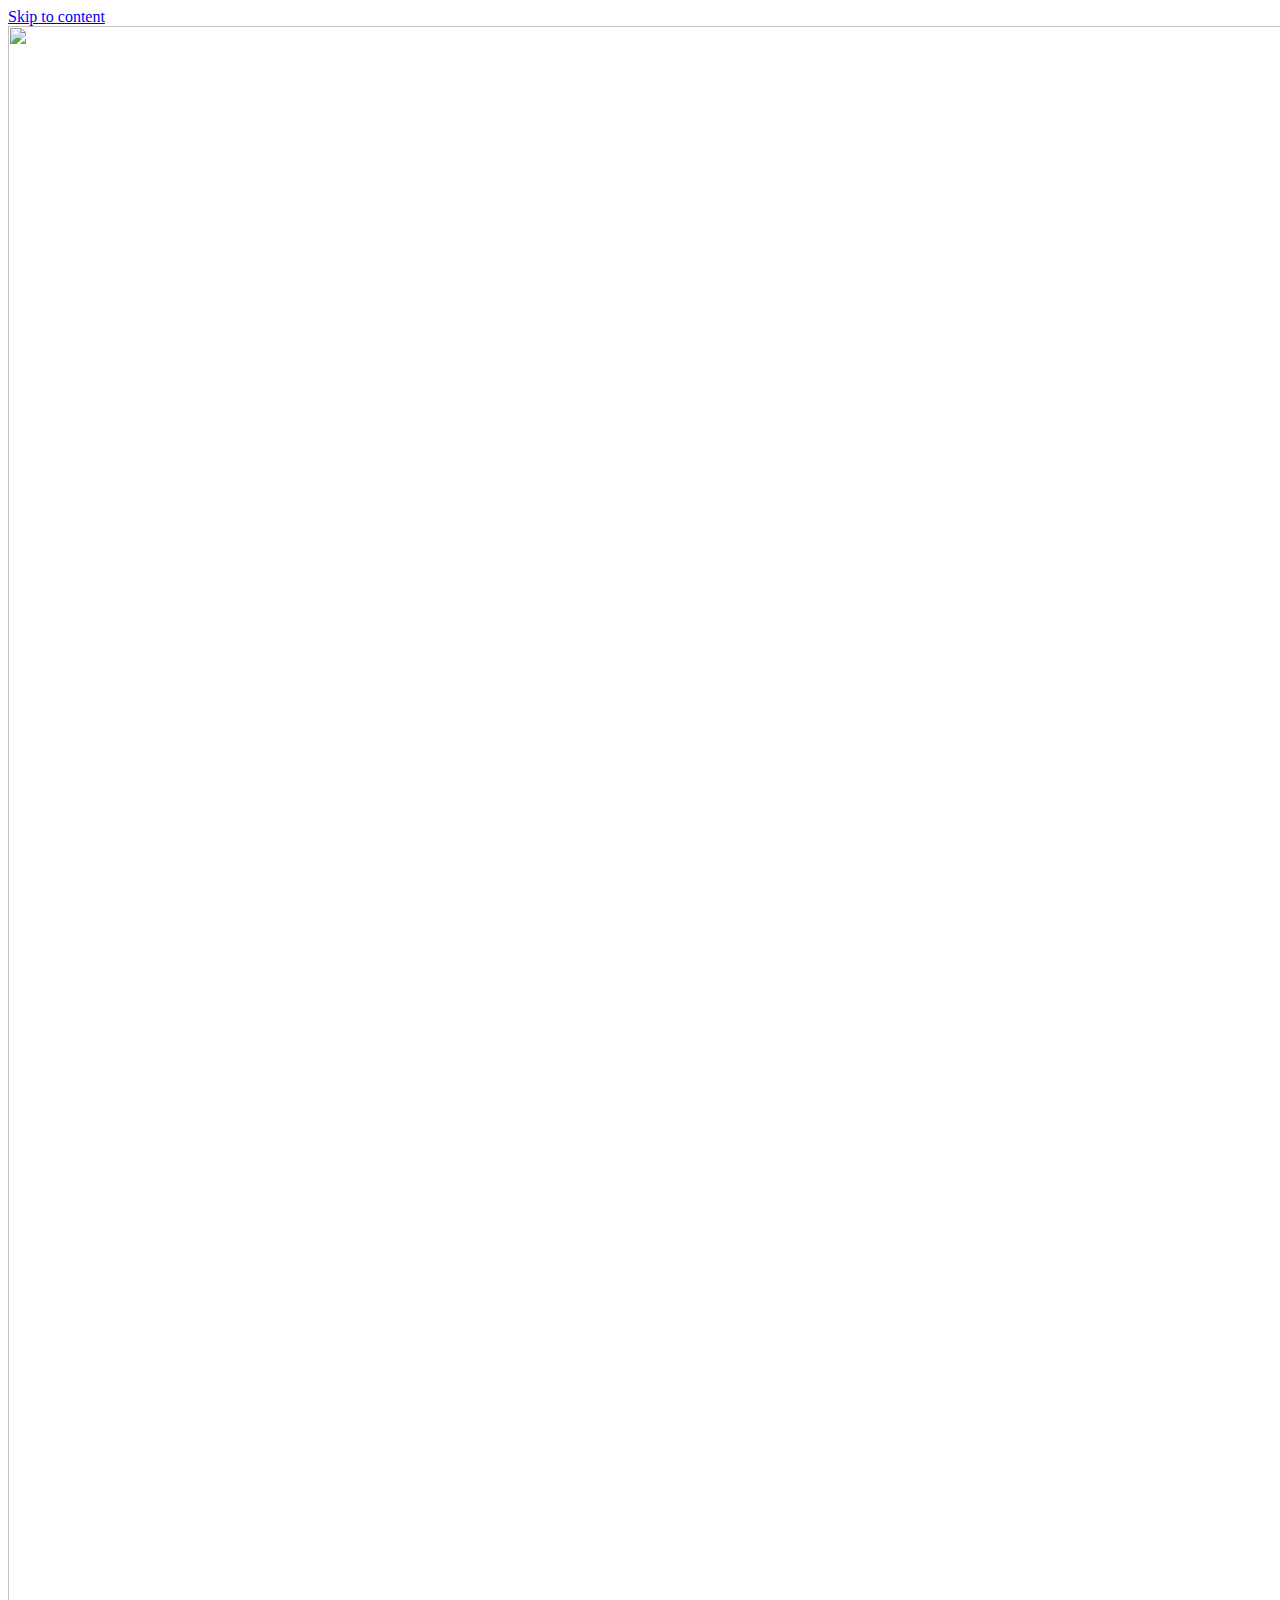
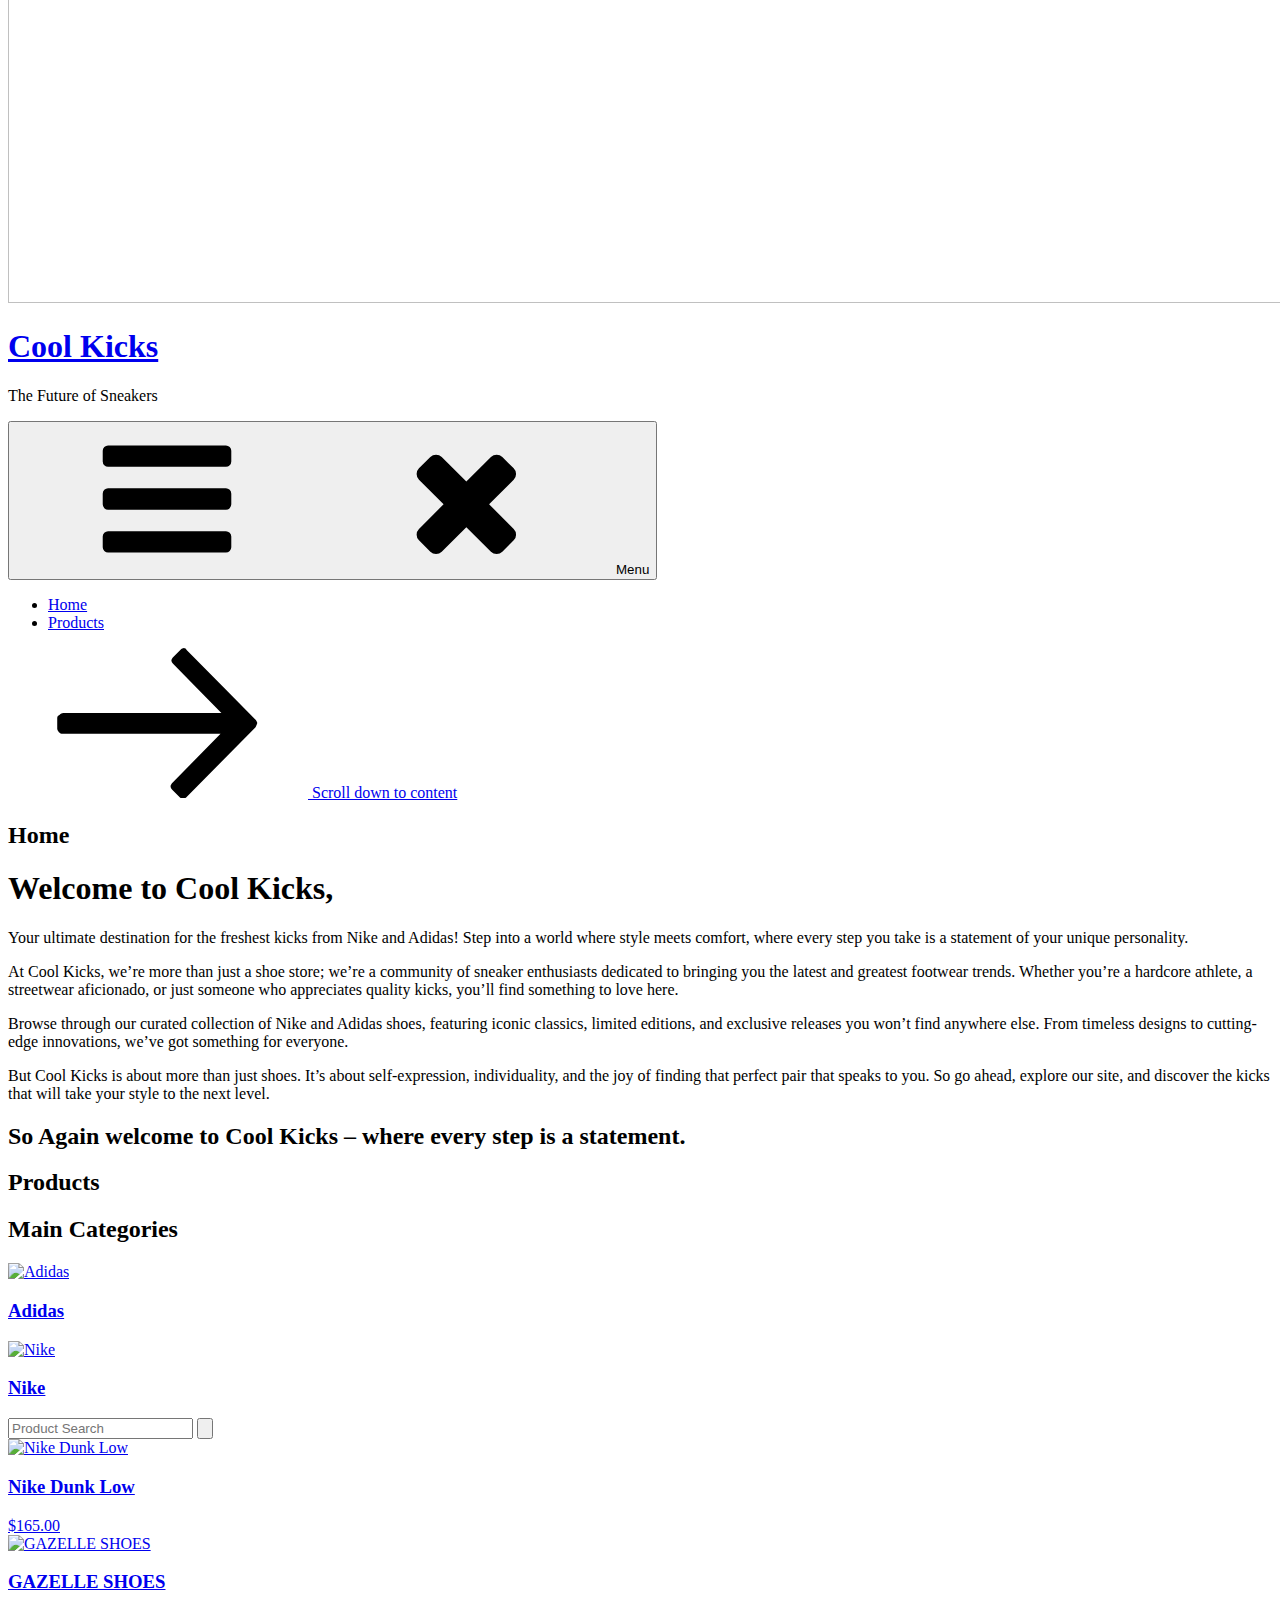
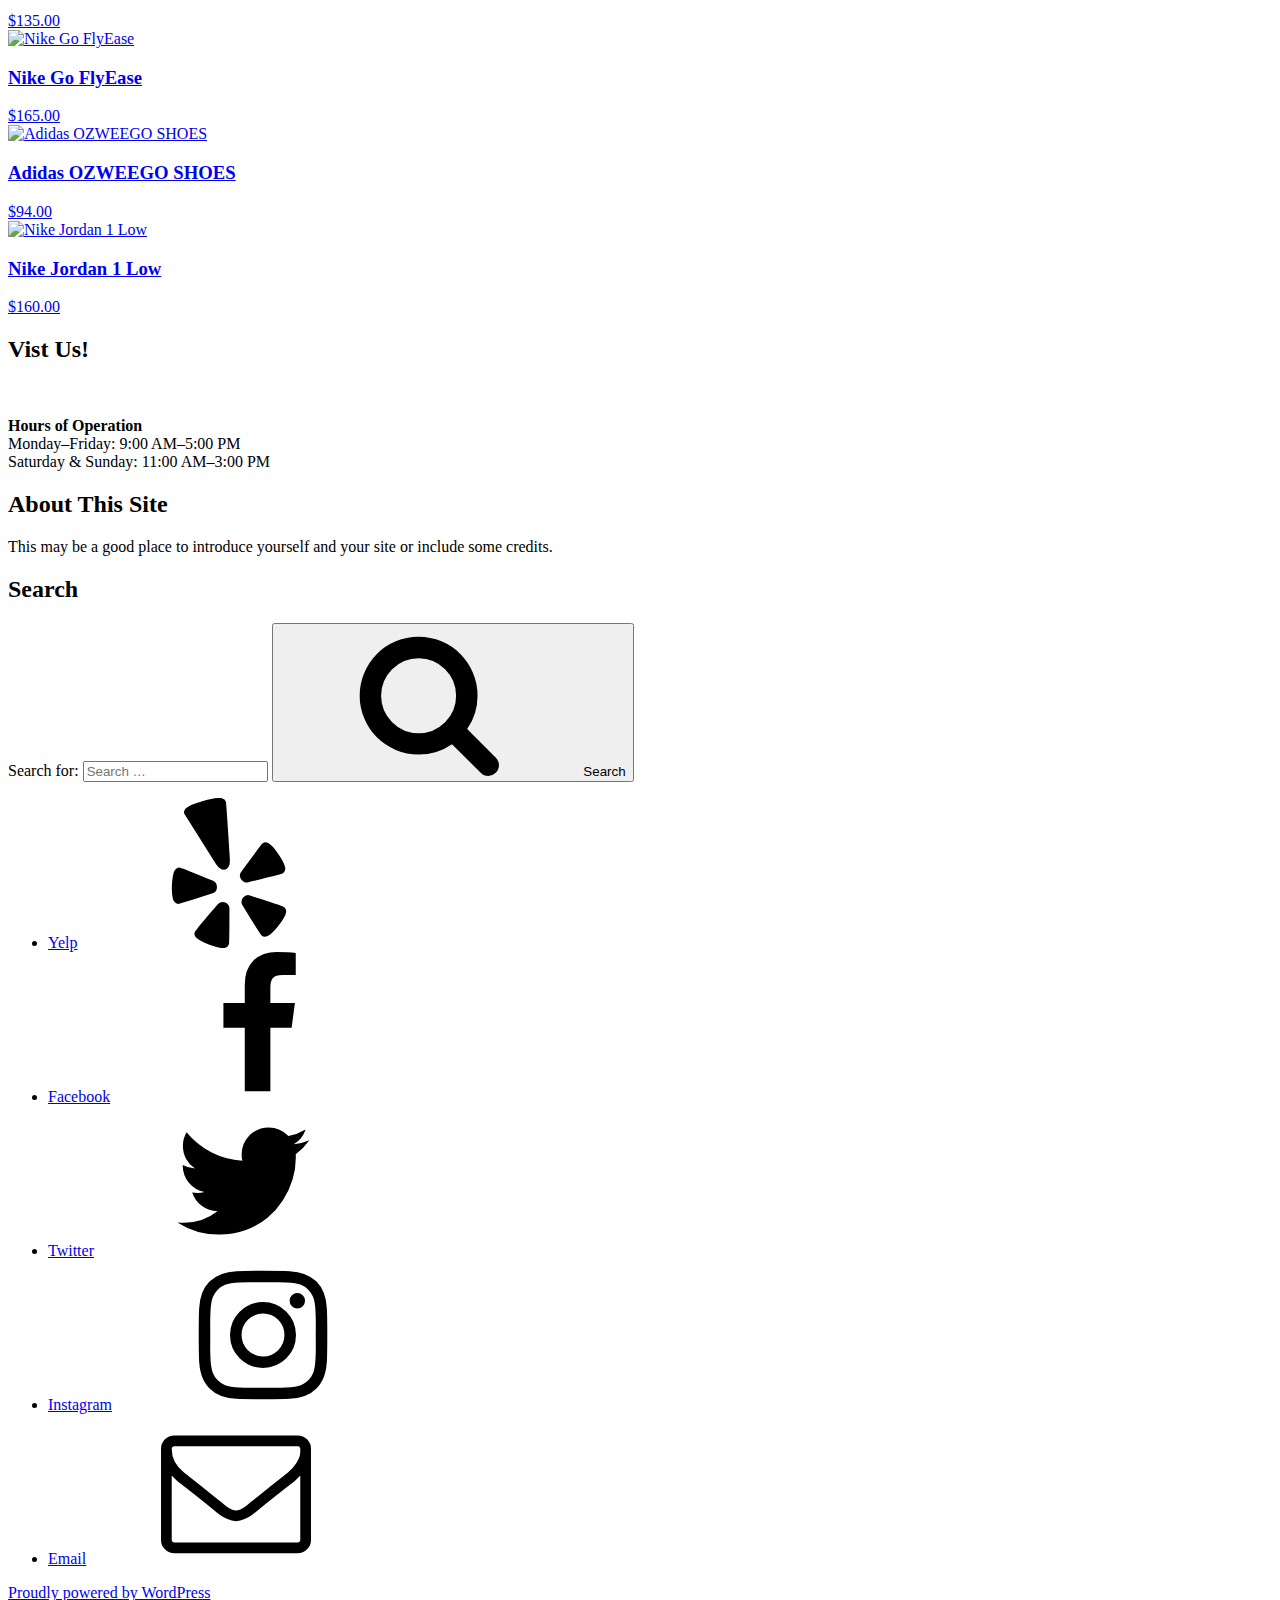
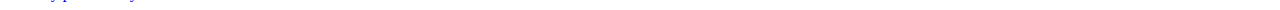
==== hello-world/index.html @ 423b1aa7 "deploy: 3cba9d7d6aa5fcbb2b893674ec457f927a37701b" ====
<!DOCTYPE html><html lang="en-US" class="no-js no-svg"><head>
<meta charset="UTF-8">
<meta name="viewport" content="width=device-width, initial-scale=1">
<link rel="profile" href="https://gmpg.org/xfn/11">

<script>(function(html){html.className = html.className.replace(/\bno-js\b/,'js')})(document.documentElement);</script>
<title>Cool Kicks  – The Future of Sneakers</title>
<meta name="robots" content="max-image-preview:large">
<link rel="dns-prefetch" href="//localhost">
<link rel="alternate" type="application/rss+xml" title="Cool Kicks  » Feed" href="/Lab6/?feed=rss2">
<link rel="alternate" type="application/rss+xml" title="Cool Kicks  » Comments Feed" href="/Lab6/?feed=comments-rss2">
<!-- Global site tag (gtag.js) - Google Analytics -->
<script async="" src="https://www.googletagmanager.com/gtag/js?id=G-DDD05GSXYK"></script>
<script>
var tinyGtagJsOptions = {"ga4":"G-DDD05GSXYK"};
window.dataLayer || (dataLayer = []);
function gtag(){dataLayer.push(arguments);}
gtag('js', new Date());
gtag('config', "G-DDD05GSXYK");
</script>
<script>
window._wpemojiSettings = {"baseUrl":"https:\/\/s.w.org\/images\/core\/emoji\/14.0.0\/72x72\/","ext":".png","svgUrl":"https:\/\/s.w.org\/images\/core\/emoji\/14.0.0\/svg\/","svgExt":".svg","source":{"concatemoji":"/Lab6/wp-includes\/js\/wp-emoji-release.min.js?ver=6.4.3"}};
/*! This file is auto-generated */
!function(i,n){var o,s,e;function c(e){try{var t={supportTests:e,timestamp:(new Date).valueOf()};sessionStorage.setItem(o,JSON.stringify(t))}catch(e){}}function p(e,t,n){e.clearRect(0,0,e.canvas.width,e.canvas.height),e.fillText(t,0,0);var t=new Uint32Array(e.getImageData(0,0,e.canvas.width,e.canvas.height).data),r=(e.clearRect(0,0,e.canvas.width,e.canvas.height),e.fillText(n,0,0),new Uint32Array(e.getImageData(0,0,e.canvas.width,e.canvas.height).data));return t.every(function(e,t){return e===r[t]})}function u(e,t,n){switch(t){case"flag":return n(e,"\ud83c\udff3\ufe0f\u200d\u26a7\ufe0f","\ud83c\udff3\ufe0f\u200b\u26a7\ufe0f")?!1:!n(e,"\ud83c\uddfa\ud83c\uddf3","\ud83c\uddfa\u200b\ud83c\uddf3")&&!n(e,"\ud83c\udff4\udb40\udc67\udb40\udc62\udb40\udc65\udb40\udc6e\udb40\udc67\udb40\udc7f","\ud83c\udff4\u200b\udb40\udc67\u200b\udb40\udc62\u200b\udb40\udc65\u200b\udb40\udc6e\u200b\udb40\udc67\u200b\udb40\udc7f");case"emoji":return!n(e,"\ud83e\udef1\ud83c\udffb\u200d\ud83e\udef2\ud83c\udfff","\ud83e\udef1\ud83c\udffb\u200b\ud83e\udef2\ud83c\udfff")}return!1}function f(e,t,n){var r="undefined"!=typeof WorkerGlobalScope&&self instanceof WorkerGlobalScope?new OffscreenCanvas(300,150):i.createElement("canvas"),a=r.getContext("2d",{willReadFrequently:!0}),o=(a.textBaseline="top",a.font="600 32px Arial",{});return e.forEach(function(e){o[e]=t(a,e,n)}),o}function t(e){var t=i.createElement("script");t.src=e,t.defer=!0,i.head.appendChild(t)}"undefined"!=typeof Promise&&(o="wpEmojiSettingsSupports",s=["flag","emoji"],n.supports={everything:!0,everythingExceptFlag:!0},e=new Promise(function(e){i.addEventListener("DOMContentLoaded",e,{once:!0})}),new Promise(function(t){var n=function(){try{var e=JSON.parse(sessionStorage.getItem(o));if("object"==typeof e&&"number"==typeof e.timestamp&&(new Date).valueOf()<e.timestamp+604800&&"object"==typeof e.supportTests)return e.supportTests}catch(e){}return null}();if(!n){if("undefined"!=typeof Worker&&"undefined"!=typeof OffscreenCanvas&&"undefined"!=typeof URL&&URL.createObjectURL&&"undefined"!=typeof Blob)try{var e="postMessage("+f.toString()+"("+[JSON.stringify(s),u.toString(),p.toString()].join(",")+"));",r=new Blob([e],{type:"text/javascript"}),a=new Worker(URL.createObjectURL(r),{name:"wpTestEmojiSupports"});return void(a.onmessage=function(e){c(n=e.data),a.terminate(),t(n)})}catch(e){}c(n=f(s,u,p))}t(n)}).then(function(e){for(var t in e)n.supports[t]=e[t],n.supports.everything=n.supports.everything&&n.supports[t],"flag"!==t&&(n.supports.everythingExceptFlag=n.supports.everythingExceptFlag&&n.supports[t]);n.supports.everythingExceptFlag=n.supports.everythingExceptFlag&&!n.supports.flag,n.DOMReady=!1,n.readyCallback=function(){n.DOMReady=!0}}).then(function(){return e}).then(function(){var e;n.supports.everything||(n.readyCallback(),(e=n.source||{}).concatemoji?t(e.concatemoji):e.wpemoji&&e.twemoji&&(t(e.twemoji),t(e.wpemoji)))}))}((window,document),window._wpemojiSettings);
</script>
<style id="wp-emoji-styles-inline-css">

	img.wp-smiley, img.emoji {
		display: inline !important;
		border: none !important;
		box-shadow: none !important;
		height: 1em !important;
		width: 1em !important;
		margin: 0 0.07em !important;
		vertical-align: -0.1em !important;
		background: none !important;
		padding: 0 !important;
	}
</style>
<link rel="stylesheet" id="wp-block-library-css" href="/Lab6/wp-includes/css/dist/block-library/style.min.css?ver=6.4.3" media="all">
<style id="wp-block-library-theme-inline-css">
.wp-block-audio figcaption{color:#555;font-size:13px;text-align:center}.is-dark-theme .wp-block-audio figcaption{color:hsla(0,0%,100%,.65)}.wp-block-audio{margin:0 0 1em}.wp-block-code{border:1px solid #ccc;border-radius:4px;font-family:Menlo,Consolas,monaco,monospace;padding:.8em 1em}.wp-block-embed figcaption{color:#555;font-size:13px;text-align:center}.is-dark-theme .wp-block-embed figcaption{color:hsla(0,0%,100%,.65)}.wp-block-embed{margin:0 0 1em}.blocks-gallery-caption{color:#555;font-size:13px;text-align:center}.is-dark-theme .blocks-gallery-caption{color:hsla(0,0%,100%,.65)}.wp-block-image figcaption{color:#555;font-size:13px;text-align:center}.is-dark-theme .wp-block-image figcaption{color:hsla(0,0%,100%,.65)}.wp-block-image{margin:0 0 1em}.wp-block-pullquote{border-bottom:4px solid;border-top:4px solid;color:currentColor;margin-bottom:1.75em}.wp-block-pullquote cite,.wp-block-pullquote footer,.wp-block-pullquote__citation{color:currentColor;font-size:.8125em;font-style:normal;text-transform:uppercase}.wp-block-quote{border-left:.25em solid;margin:0 0 1.75em;padding-left:1em}.wp-block-quote cite,.wp-block-quote footer{color:currentColor;font-size:.8125em;font-style:normal;position:relative}.wp-block-quote.has-text-align-right{border-left:none;border-right:.25em solid;padding-left:0;padding-right:1em}.wp-block-quote.has-text-align-center{border:none;padding-left:0}.wp-block-quote.is-large,.wp-block-quote.is-style-large,.wp-block-quote.is-style-plain{border:none}.wp-block-search .wp-block-search__label{font-weight:700}.wp-block-search__button{border:1px solid #ccc;padding:.375em .625em}:where(.wp-block-group.has-background){padding:1.25em 2.375em}.wp-block-separator.has-css-opacity{opacity:.4}.wp-block-separator{border:none;border-bottom:2px solid;margin-left:auto;margin-right:auto}.wp-block-separator.has-alpha-channel-opacity{opacity:1}.wp-block-separator:not(.is-style-wide):not(.is-style-dots){width:100px}.wp-block-separator.has-background:not(.is-style-dots){border-bottom:none;height:1px}.wp-block-separator.has-background:not(.is-style-wide):not(.is-style-dots){height:2px}.wp-block-table{margin:0 0 1em}.wp-block-table td,.wp-block-table th{word-break:normal}.wp-block-table figcaption{color:#555;font-size:13px;text-align:center}.is-dark-theme .wp-block-table figcaption{color:hsla(0,0%,100%,.65)}.wp-block-video figcaption{color:#555;font-size:13px;text-align:center}.is-dark-theme .wp-block-video figcaption{color:hsla(0,0%,100%,.65)}.wp-block-video{margin:0 0 1em}.wp-block-template-part.has-background{margin-bottom:0;margin-top:0;padding:1.25em 2.375em}
</style>
<style id="ic-price-field-ic-price-table-style-inline-css">
/**
 * Note that these styles are loaded *before* editor styles, so that
 * editor-specific styles using the same selectors will take precedence.
 */
.ic-font-size-custom .price-value, .ic-font-size-custom .price-value.small-price {
    font-size: inherit;
}
</style>
<style id="ic-epc-image-gallery-style-inline-css">
/*!
 * 
 * https://impleCode.com
 *
 * Copyright 2021 impleCode
 * Free to use under the GPLv3 license.
 * https://www.gnu.org/licenses/gpl-3.0.html
 *
 * Contributing author: Norbert Dreszer
 *
 * NOTE: DO NOT EDIT THIS FILE. FOR YOUR OWN CSS GO TO WordPress > Appearance > Additional CSS and copy the CSS that you want to modify there.
 */

.wp-block-ic-epc-image-gallery {
    display: table;
}

.wp-block-ic-epc-image-gallery.alignfull, .wp-block-ic-epc-image-gallery.alignwide {
    display: block;
}
</style>
<link rel="stylesheet" id="dashicons-css" href="/Lab6/wp-includes/css/dashicons.min.css?ver=6.4.3" media="all">
<link rel="stylesheet" id="al_product_styles-css" href="/Lab6/wp-content/plugins/ecommerce-product-catalog/css/al_product.min.css?timestamp=1710948557&amp;ver=6.4.3" media="all">
<link rel="stylesheet" id="ic_blocks-css" href="/Lab6/wp-content/plugins/ecommerce-product-catalog/includes/blocks/ic-blocks.min.css?timestamp=1710948557&amp;ver=6.4.3" media="all">
<style id="classic-theme-styles-inline-css">
/*! This file is auto-generated */
.wp-block-button__link{color:#fff;background-color:#32373c;border-radius:9999px;box-shadow:none;text-decoration:none;padding:calc(.667em + 2px) calc(1.333em + 2px);font-size:1.125em}.wp-block-file__button{background:#32373c;color:#fff;text-decoration:none}
</style>
<style id="global-styles-inline-css">
body{--wp--preset--color--black: #000000;--wp--preset--color--cyan-bluish-gray: #abb8c3;--wp--preset--color--white: #ffffff;--wp--preset--color--pale-pink: #f78da7;--wp--preset--color--vivid-red: #cf2e2e;--wp--preset--color--luminous-vivid-orange: #ff6900;--wp--preset--color--luminous-vivid-amber: #fcb900;--wp--preset--color--light-green-cyan: #7bdcb5;--wp--preset--color--vivid-green-cyan: #00d084;--wp--preset--color--pale-cyan-blue: #8ed1fc;--wp--preset--color--vivid-cyan-blue: #0693e3;--wp--preset--color--vivid-purple: #9b51e0;--wp--preset--gradient--vivid-cyan-blue-to-vivid-purple: linear-gradient(135deg,rgba(6,147,227,1) 0%,rgb(155,81,224) 100%);--wp--preset--gradient--light-green-cyan-to-vivid-green-cyan: linear-gradient(135deg,rgb(122,220,180) 0%,rgb(0,208,130) 100%);--wp--preset--gradient--luminous-vivid-amber-to-luminous-vivid-orange: linear-gradient(135deg,rgba(252,185,0,1) 0%,rgba(255,105,0,1) 100%);--wp--preset--gradient--luminous-vivid-orange-to-vivid-red: linear-gradient(135deg,rgba(255,105,0,1) 0%,rgb(207,46,46) 100%);--wp--preset--gradient--very-light-gray-to-cyan-bluish-gray: linear-gradient(135deg,rgb(238,238,238) 0%,rgb(169,184,195) 100%);--wp--preset--gradient--cool-to-warm-spectrum: linear-gradient(135deg,rgb(74,234,220) 0%,rgb(151,120,209) 20%,rgb(207,42,186) 40%,rgb(238,44,130) 60%,rgb(251,105,98) 80%,rgb(254,248,76) 100%);--wp--preset--gradient--blush-light-purple: linear-gradient(135deg,rgb(255,206,236) 0%,rgb(152,150,240) 100%);--wp--preset--gradient--blush-bordeaux: linear-gradient(135deg,rgb(254,205,165) 0%,rgb(254,45,45) 50%,rgb(107,0,62) 100%);--wp--preset--gradient--luminous-dusk: linear-gradient(135deg,rgb(255,203,112) 0%,rgb(199,81,192) 50%,rgb(65,88,208) 100%);--wp--preset--gradient--pale-ocean: linear-gradient(135deg,rgb(255,245,203) 0%,rgb(182,227,212) 50%,rgb(51,167,181) 100%);--wp--preset--gradient--electric-grass: linear-gradient(135deg,rgb(202,248,128) 0%,rgb(113,206,126) 100%);--wp--preset--gradient--midnight: linear-gradient(135deg,rgb(2,3,129) 0%,rgb(40,116,252) 100%);--wp--preset--font-size--small: 13px;--wp--preset--font-size--medium: 20px;--wp--preset--font-size--large: 36px;--wp--preset--font-size--x-large: 42px;--wp--preset--spacing--20: 0.44rem;--wp--preset--spacing--30: 0.67rem;--wp--preset--spacing--40: 1rem;--wp--preset--spacing--50: 1.5rem;--wp--preset--spacing--60: 2.25rem;--wp--preset--spacing--70: 3.38rem;--wp--preset--spacing--80: 5.06rem;--wp--preset--shadow--natural: 6px 6px 9px rgba(0, 0, 0, 0.2);--wp--preset--shadow--deep: 12px 12px 50px rgba(0, 0, 0, 0.4);--wp--preset--shadow--sharp: 6px 6px 0px rgba(0, 0, 0, 0.2);--wp--preset--shadow--outlined: 6px 6px 0px -3px rgba(255, 255, 255, 1), 6px 6px rgba(0, 0, 0, 1);--wp--preset--shadow--crisp: 6px 6px 0px rgba(0, 0, 0, 1);}:where(.is-layout-flex){gap: 0.5em;}:where(.is-layout-grid){gap: 0.5em;}body .is-layout-flow > .alignleft{float: left;margin-inline-start: 0;margin-inline-end: 2em;}body .is-layout-flow > .alignright{float: right;margin-inline-start: 2em;margin-inline-end: 0;}body .is-layout-flow > .aligncenter{margin-left: auto !important;margin-right: auto !important;}body .is-layout-constrained > .alignleft{float: left;margin-inline-start: 0;margin-inline-end: 2em;}body .is-layout-constrained > .alignright{float: right;margin-inline-start: 2em;margin-inline-end: 0;}body .is-layout-constrained > .aligncenter{margin-left: auto !important;margin-right: auto !important;}body .is-layout-constrained > :where(:not(.alignleft):not(.alignright):not(.alignfull)){max-width: var(--wp--style--global--content-size);margin-left: auto !important;margin-right: auto !important;}body .is-layout-constrained > .alignwide{max-width: var(--wp--style--global--wide-size);}body .is-layout-flex{display: flex;}body .is-layout-flex{flex-wrap: wrap;align-items: center;}body .is-layout-flex > *{margin: 0;}body .is-layout-grid{display: grid;}body .is-layout-grid > *{margin: 0;}:where(.wp-block-columns.is-layout-flex){gap: 2em;}:where(.wp-block-columns.is-layout-grid){gap: 2em;}:where(.wp-block-post-template.is-layout-flex){gap: 1.25em;}:where(.wp-block-post-template.is-layout-grid){gap: 1.25em;}.has-black-color{color: var(--wp--preset--color--black) !important;}.has-cyan-bluish-gray-color{color: var(--wp--preset--color--cyan-bluish-gray) !important;}.has-white-color{color: var(--wp--preset--color--white) !important;}.has-pale-pink-color{color: var(--wp--preset--color--pale-pink) !important;}.has-vivid-red-color{color: var(--wp--preset--color--vivid-red) !important;}.has-luminous-vivid-orange-color{color: var(--wp--preset--color--luminous-vivid-orange) !important;}.has-luminous-vivid-amber-color{color: var(--wp--preset--color--luminous-vivid-amber) !important;}.has-light-green-cyan-color{color: var(--wp--preset--color--light-green-cyan) !important;}.has-vivid-green-cyan-color{color: var(--wp--preset--color--vivid-green-cyan) !important;}.has-pale-cyan-blue-color{color: var(--wp--preset--color--pale-cyan-blue) !important;}.has-vivid-cyan-blue-color{color: var(--wp--preset--color--vivid-cyan-blue) !important;}.has-vivid-purple-color{color: var(--wp--preset--color--vivid-purple) !important;}.has-black-background-color{background-color: var(--wp--preset--color--black) !important;}.has-cyan-bluish-gray-background-color{background-color: var(--wp--preset--color--cyan-bluish-gray) !important;}.has-white-background-color{background-color: var(--wp--preset--color--white) !important;}.has-pale-pink-background-color{background-color: var(--wp--preset--color--pale-pink) !important;}.has-vivid-red-background-color{background-color: var(--wp--preset--color--vivid-red) !important;}.has-luminous-vivid-orange-background-color{background-color: var(--wp--preset--color--luminous-vivid-orange) !important;}.has-luminous-vivid-amber-background-color{background-color: var(--wp--preset--color--luminous-vivid-amber) !important;}.has-light-green-cyan-background-color{background-color: var(--wp--preset--color--light-green-cyan) !important;}.has-vivid-green-cyan-background-color{background-color: var(--wp--preset--color--vivid-green-cyan) !important;}.has-pale-cyan-blue-background-color{background-color: var(--wp--preset--color--pale-cyan-blue) !important;}.has-vivid-cyan-blue-background-color{background-color: var(--wp--preset--color--vivid-cyan-blue) !important;}.has-vivid-purple-background-color{background-color: var(--wp--preset--color--vivid-purple) !important;}.has-black-border-color{border-color: var(--wp--preset--color--black) !important;}.has-cyan-bluish-gray-border-color{border-color: var(--wp--preset--color--cyan-bluish-gray) !important;}.has-white-border-color{border-color: var(--wp--preset--color--white) !important;}.has-pale-pink-border-color{border-color: var(--wp--preset--color--pale-pink) !important;}.has-vivid-red-border-color{border-color: var(--wp--preset--color--vivid-red) !important;}.has-luminous-vivid-orange-border-color{border-color: var(--wp--preset--color--luminous-vivid-orange) !important;}.has-luminous-vivid-amber-border-color{border-color: var(--wp--preset--color--luminous-vivid-amber) !important;}.has-light-green-cyan-border-color{border-color: var(--wp--preset--color--light-green-cyan) !important;}.has-vivid-green-cyan-border-color{border-color: var(--wp--preset--color--vivid-green-cyan) !important;}.has-pale-cyan-blue-border-color{border-color: var(--wp--preset--color--pale-cyan-blue) !important;}.has-vivid-cyan-blue-border-color{border-color: var(--wp--preset--color--vivid-cyan-blue) !important;}.has-vivid-purple-border-color{border-color: var(--wp--preset--color--vivid-purple) !important;}.has-vivid-cyan-blue-to-vivid-purple-gradient-background{background: var(--wp--preset--gradient--vivid-cyan-blue-to-vivid-purple) !important;}.has-light-green-cyan-to-vivid-green-cyan-gradient-background{background: var(--wp--preset--gradient--light-green-cyan-to-vivid-green-cyan) !important;}.has-luminous-vivid-amber-to-luminous-vivid-orange-gradient-background{background: var(--wp--preset--gradient--luminous-vivid-amber-to-luminous-vivid-orange) !important;}.has-luminous-vivid-orange-to-vivid-red-gradient-background{background: var(--wp--preset--gradient--luminous-vivid-orange-to-vivid-red) !important;}.has-very-light-gray-to-cyan-bluish-gray-gradient-background{background: var(--wp--preset--gradient--very-light-gray-to-cyan-bluish-gray) !important;}.has-cool-to-warm-spectrum-gradient-background{background: var(--wp--preset--gradient--cool-to-warm-spectrum) !important;}.has-blush-light-purple-gradient-background{background: var(--wp--preset--gradient--blush-light-purple) !important;}.has-blush-bordeaux-gradient-background{background: var(--wp--preset--gradient--blush-bordeaux) !important;}.has-luminous-dusk-gradient-background{background: var(--wp--preset--gradient--luminous-dusk) !important;}.has-pale-ocean-gradient-background{background: var(--wp--preset--gradient--pale-ocean) !important;}.has-electric-grass-gradient-background{background: var(--wp--preset--gradient--electric-grass) !important;}.has-midnight-gradient-background{background: var(--wp--preset--gradient--midnight) !important;}.has-small-font-size{font-size: var(--wp--preset--font-size--small) !important;}.has-medium-font-size{font-size: var(--wp--preset--font-size--medium) !important;}.has-large-font-size{font-size: var(--wp--preset--font-size--large) !important;}.has-x-large-font-size{font-size: var(--wp--preset--font-size--x-large) !important;}
.wp-block-navigation a:where(:not(.wp-element-button)){color: inherit;}
:where(.wp-block-post-template.is-layout-flex){gap: 1.25em;}:where(.wp-block-post-template.is-layout-grid){gap: 1.25em;}
:where(.wp-block-columns.is-layout-flex){gap: 2em;}:where(.wp-block-columns.is-layout-grid){gap: 2em;}
.wp-block-pullquote{font-size: 1.5em;line-height: 1.6;}
</style>
<link rel="stylesheet" id="parent-style-css" href="/Lab6/wp-content/themes/twentyseventeen/style.css?ver=6.4.3" media="all">
<link rel="stylesheet" id="child-style-css" href="/Lab6/wp-content/themes/shoe-shop/style.css?ver=6.4.3" media="all">
<link rel="stylesheet" id="twentyseventeen-fonts-css" href="/Lab6/wp-content/themes/twentyseventeen/assets/fonts/font-libre-franklin.css?ver=20230328" media="all">
<link rel="stylesheet" id="twentyseventeen-style-css" href="/Lab6/wp-content/themes/shoe-shop/style.css?ver=20240116" media="all">
<link rel="stylesheet" id="twentyseventeen-block-style-css" href="/Lab6/wp-content/themes/twentyseventeen/assets/css/blocks.css?ver=20220912" media="all">
<script src="/Lab6/wp-content/themes/shoe-shop/customElements.js?ver=6.4.3" id="custom_javascript-js"></script>
<script src="/Lab6/wp-includes/js/jquery/jquery.min.js?ver=3.7.1" id="jquery-core-js"></script>
<script src="/Lab6/wp-includes/js/jquery/jquery-migrate.min.js?ver=3.4.1" id="jquery-migrate-js"></script>
<script id="twentyseventeen-global-js-extra">
var twentyseventeenScreenReaderText = {"quote":"<svg class=\"icon icon-quote-right\" aria-hidden=\"true\" role=\"img\"> <use href=\"#icon-quote-right\" xlink:href=\"#icon-quote-right\"><\/use> <\/svg>","expand":"Expand child menu","collapse":"Collapse child menu","icon":"<svg class=\"icon icon-angle-down\" aria-hidden=\"true\" role=\"img\"> <use href=\"#icon-angle-down\" xlink:href=\"#icon-angle-down\"><\/use> <span class=\"svg-fallback icon-angle-down\"><\/span><\/svg>"};
</script>
<script src="/Lab6/wp-content/themes/twentyseventeen/assets/js/global.js?ver=20211130" id="twentyseventeen-global-js" defer="" data-wp-strategy="defer"></script>
<script src="/Lab6/wp-content/themes/twentyseventeen/assets/js/navigation.js?ver=20210122" id="twentyseventeen-navigation-js" defer="" data-wp-strategy="defer"></script>
<link rel="https://api.w.org/" href="/Lab6/index.php?rest_route=/"><link rel="alternate" type="application/json" href="/Lab6/index.php?rest_route=/wp/v2/pages/10"><link rel="EditURI" type="application/rsd+xml" title="RSD" href="/Lab6/xmlrpc.php?rsd">
<meta name="generator" content="WordPress 6.4.3">
<link rel="canonical" href="/Lab6/">
<link rel="shortlink" href="/Lab6/">
<link rel="alternate" type="application/json+oembed" href="/Lab6/index.php?rest_route=%2Foembed%2F1.0%2Fembed&amp;url=http%3A%2F%2Flocalhost%3A8000%2F">
<link rel="alternate" type="text/xml+oembed" href="/Lab6/index.php?rest_route=%2Foembed%2F1.0%2Fembed&amp;url=http%3A%2F%2Flocalhost%3A8000%2F&amp;format=xml">
</head>

<body class="home page-template-default page page-id-10 page-parent wp-embed-responsive twentyseventeen-front-page has-header-image page-two-column colors-light">
<div id="page" class="site">
	<a class="skip-link screen-reader-text" href="#content">
		Skip to content	</a>

	<header id="masthead" class="site-header">

		<div class="custom-header">

		<div class="custom-header-media">
			<div id="wp-custom-header" class="wp-custom-header"><img src="/Lab6/wp-content/uploads/2024/03/[base64].png" width="2000" height="1877" alt="" srcset="/Lab6/wp-content/uploads/2024/03/[base64].png 2000w, /Lab6/wp-content/uploads/2024/03/[base64].png 300w, /Lab6/wp-content/uploads/2024/03/[base64].png 1024w, /Lab6/wp-content/uploads/2024/03/[base64].png 768w, /Lab6/wp-content/uploads/2024/03/[base64].png 1536w, /Lab6/wp-content/uploads/2024/03/[base64].png 600w, /Lab6/wp-content/uploads/2024/03/[base64].png 170w" sizes="100vw" decoding="async" fetchpriority="high"></div>		</div>

	<div class="site-branding">
	<div class="wrap">

		
		<div class="site-branding-text">
							<h1 class="site-title"><a href="/Lab6/" rel="home">Cool Kicks </a></h1>
			
							<p class="site-description">The Future of Sneakers</p>
					</div><!-- .site-branding-text -->

		
	</div><!-- .wrap -->
</div><!-- .site-branding -->

</div><!-- .custom-header -->

					<div class="navigation-top">
				<div class="wrap">
					<nav id="site-navigation" class="main-navigation" aria-label="Top Menu">
	<button class="menu-toggle" aria-controls="top-menu" aria-expanded="false">
		<svg class="icon icon-bars" aria-hidden="true" role="img"> <use xlink:href="#icon-bars"></use> </svg><svg class="icon icon-close" aria-hidden="true" role="img"> <use xlink:href="#icon-close"></use> </svg>Menu	</button>

	<div class="menu-top-menu-container"><ul id="top-menu" class="menu"><li id="menu-item-21" class="menu-item menu-item-type-custom menu-item-object-custom menu-item-21"><a href="/Lab6/">Home</a></li>
<li id="menu-item-78" class="menu-item menu-item-type-post_type menu-item-object-page menu-item-78"><a href="/Lab6/?page_id=35">Products</a></li>
</ul></div>
			<a href="#content" class="menu-scroll-down"><svg class="icon icon-arrow-right" aria-hidden="true" role="img"> <use xlink:href="#icon-arrow-right"></use> </svg><span class="screen-reader-text">
			Scroll down to content		</span></a>
	</nav><!-- #site-navigation -->
				</div><!-- .wrap -->
			</div><!-- .navigation-top -->
		
	</header><!-- #masthead -->

	
	<div class="site-content-contain">
		<div id="content" class="site-content">

<div id="primary" class="content-area">
	<main id="main" class="site-main">

		<article id="post-10" class="twentyseventeen-panel  post-10 page type-page status-publish hentry">

	
	<div class="panel-content">
		<div class="wrap">
			<header class="entry-header">
				<h2 class="entry-title">Home</h2>
				
			</header><!-- .entry-header -->

			<div class="entry-content">
				
<h1 class="wp-block-heading"><strong>Welcome to Cool Kicks,</strong> </h1>



<p>Your ultimate destination for the freshest kicks from Nike and Adidas! Step into a world where style meets comfort, where every step you take is a statement of your unique personality.</p>



<p>At Cool Kicks, we’re more than just a shoe store; we’re a community of sneaker enthusiasts dedicated to bringing you the latest and greatest footwear trends. Whether you’re a hardcore athlete, a streetwear aficionado, or just someone who appreciates quality kicks, you’ll find something to love here.</p>



<p>Browse through our curated collection of Nike and Adidas shoes, featuring iconic classics, limited editions, and exclusive releases you won’t find anywhere else. From timeless designs to cutting-edge innovations, we’ve got something for everyone.</p>



<p>But Cool Kicks is about more than just shoes. It’s about self-expression, individuality, and the joy of finding that perfect pair that speaks to you. So go ahead, explore our site, and discover the kicks that will take your style to the next level.</p>



<h2 class="wp-block-heading"><strong>So Again welcome to Cool Kicks – where every step is a statement.</strong></h2>
			</div><!-- .entry-content -->

		</div><!-- .wrap -->
	</div><!-- .panel-content -->

</article><!-- #post-10 -->

		
<article id="panel1" class="twentyseventeen-panel  post-35 page type-page status-publish hentry">

	
	<div class="panel-content">
		<div class="wrap">
			<header class="entry-header">
				<h2 class="entry-title">Products</h2>
				
			</header><!-- .entry-header -->

			<div class="entry-content">
				            <div id="product_listing" class="post-35 page type-page status-publish hentry al_product responsive">
			<div class="ic-catalog-container"><h2 class="catalog-header">Main Categories</h2>    <div class="product-subcategories responsive default  per-row-3">
		

    <div class="al_archive category-7 modern-grid-element green-box ic-design ">
        <a class="pseudo-a" href="/Lab6/?al_product-cat=adidas"></a>
        <div class="pseudo"></div>
        <a href="/Lab6/?al_product-cat=adidas"><img loading="lazy" decoding="async" width="268" height="188" src="/Lab6/wp-content/uploads/2024/03/Adidas.png" class="modern-grid-image" alt="Adidas" srcset="/Lab6/wp-content/uploads/2024/03/Adidas.png 268w, /Lab6/wp-content/uploads/2024/03/Adidas-228x160.png 228w" sizes="100vw">            <h3 class="product-name green-box ic-design">Adidas</h3>
        </a>
    </div>



    <div class="al_archive category-6 modern-grid-element green-box ic-design wider-bg">
        <a class="pseudo-a" href="/Lab6/?al_product-cat=nike"></a>
        <div class="pseudo"></div>
        <a href="/Lab6/?al_product-cat=nike"><img loading="lazy" decoding="async" width="300" height="168" src="/Lab6/wp-content/uploads/2024/03/Nike.png" class="modern-grid-image" alt="Nike" srcset="/Lab6/wp-content/uploads/2024/03/Nike.png 300w, /Lab6/wp-content/uploads/2024/03/Nike-280x157.png 280w" sizes="100vw">            <h3 class="product-name green-box ic-design">Nike</h3>
        </a>
    </div>

    </div>
<div id="product_filters_bar" class="product-sort-bar green-box ic-design "><div id="block-99" class="filter-widget widget_block product-search-widget"><div class="ic-block-product-search-widget wp-block-ic-epc-product-search-widget"><div class="widget product_search search widget_search">    <form role="search" class="green-box ic-design" method="get" id="product_search_form" action="/Lab6/">
		<input type="hidden" name="post_type" value="al_product">        <div class="ic-search-container">
			            <input class="product-search-box" type="search" value="" name="s" placeholder="Product Search">
            <input class="product-search-submit" type="submit" id="searchsubmit" value="">
        </div>
    </form>
	</div></div></div><div id="block-100" class="filter-widget widget_block product-sort-filter"><div class="ic-block-product-sort-filter wp-block-ic-epc-product-sort-filter"></div></div><div id="block-101" class="filter-widget widget_block product-price-filter"></div><div id="block-102" class="filter-widget widget_block product-category-filter"><div class="ic-block-product-category-filter wp-block-ic-epc-product-category-filter"></div></div><div class="clear-both"></div></div><div class="product-list default  per-row-3">

    <div class="al_archive product-95 modern-grid-element green-box ic-design publish priced">
		        <div class="pseudo"></div>
        <a href="/Lab6/?product=nike-dunk-low"><img loading="lazy" decoding="async" width="307" height="384" src="/Lab6/wp-content/uploads/2024/03/Nike1.webp" class="modern-grid-image higher" alt="Nike Dunk Low" sizes="(max-width: 767px) 89vw, (max-width: 1000px) 54vw, (max-width: 1071px) 543px, 580px">            <h3 class="product-name green-box ic-design">Nike Dunk Low</h3>
			<span class="product-price red-price big-price ic-design">$165.00</span>        </a>
		    </div>



    <div class="al_archive product-61 modern-grid-element green-box ic-design publish priced">
		        <div class="pseudo"></div>
        <a href="/Lab6/?product=gazelle-shoes"><img loading="lazy" decoding="async" width="600" height="384" src="/Lab6/wp-content/uploads/2024/03/videoframe_641-600x384.png" class="modern-grid-image" alt="GAZELLE SHOES" sizes="(max-width: 767px) 89vw, (max-width: 1000px) 54vw, (max-width: 1071px) 543px, 580px">            <h3 class="product-name green-box ic-design">GAZELLE SHOES</h3>
			<span class="product-price red-price big-price ic-design">$135.00</span>        </a>
		    </div>



    <div class="al_archive product-55 modern-grid-element green-box ic-design publish priced">
		        <div class="pseudo"></div>
        <a href="/Lab6/?product=nike-go-flyease"><img loading="lazy" decoding="async" width="307" height="384" src="/Lab6/wp-content/uploads/2024/03/N1.webp" class="modern-grid-image higher" alt="Nike Go FlyEase" sizes="(max-width: 767px) 89vw, (max-width: 1000px) 54vw, (max-width: 1071px) 543px, 580px">            <h3 class="product-name green-box ic-design">Nike Go FlyEase</h3>
			<span class="product-price red-price big-price ic-design">$165.00</span>        </a>
		    </div>



    <div class="al_archive product-45 modern-grid-element green-box ic-design publish priced">
		        <div class="pseudo"></div>
        <a href="/Lab6/?product=adidas-ozweego-shoes"><img loading="lazy" decoding="async" width="1" height="1" src="/Lab6/wp-content/uploads/2024/03/OZWEEGO_Shoes_Beige_EE6462_01_.jpg" class="modern-grid-image higher rect" alt="Adidas OZWEEGO SHOES" sizes="(max-width: 767px) 89vw, (max-width: 1000px) 54vw, (max-width: 1071px) 543px, 580px">            <h3 class="product-name green-box ic-design">Adidas OZWEEGO SHOES</h3>
			<span class="product-price red-price big-price ic-design">$94.00</span>        </a>
		    </div>



    <div class="al_archive product-36 modern-grid-element green-box ic-design publish priced">
		        <div class="pseudo"></div>
        <a href="/Lab6/?product=nike-jordan-low"><img loading="lazy" decoding="async" width="307" height="384" src="/Lab6/wp-content/uploads/2024/03/air-jordan-1-low-shoes-jpg-1.webp" class="modern-grid-image higher" alt="Nike Jordan 1 Low" sizes="(max-width: 767px) 89vw, (max-width: 1000px) 54vw, (max-width: 1071px) 543px, 580px">            <h3 class="product-name green-box ic-design">Nike Jordan 1 Low</h3>
			<span class="product-price red-price big-price ic-design">$160.00</span>        </a>
		    </div>

</div>    <span class="clear"></span>
	</div>            </div>
			
			</div><!-- .entry-content -->

			
		</div><!-- .wrap -->
	</div><!-- .panel-content -->

</article><!-- #post-10 -->

	</main><!-- #main -->
</div><!-- #primary -->


		</div><!-- #content -->

		<footer id="colophon" class="site-footer">
			<div class="wrap">
				

	<aside class="widget-area" aria-label="Footer">
					<div class="widget-column footer-widget-1">
				<section id="text-4" class="widget widget_text"><h2 class="widget-title">Vist Us!</h2>			<div class="textwidget"><p>&nbsp;</p>
<p><strong>Hours of Operation&nbsp;</strong><br>
Monday–Friday: 9:00 AM–5:00 PM<br>
Saturday &amp; Sunday: 11:00 AM–3:00 PM</p>
</div>
		</section>			</div>
						<div class="widget-column footer-widget-2">
				<section id="text-5" class="widget widget_text"><h2 class="widget-title">About This Site</h2>			<div class="textwidget"><p>This may be a good place to introduce yourself and your site or include some credits.</p>
</div>
		</section><section id="search-3" class="widget widget_search"><h2 class="widget-title">Search</h2>

<form role="search" method="get" class="search-form" action="/Lab6/">
	<label for="search-form-1">
		<span class="screen-reader-text">
			Search for:		</span>
	</label>
	<input type="search" id="search-form-1" class="search-field" placeholder="Search …" value="" name="s">
	<button type="submit" class="search-submit"><svg class="icon icon-search" aria-hidden="true" role="img"> <use xlink:href="#icon-search"></use> </svg><span class="screen-reader-text">
		Search	</span></button>
</form>
</section>			</div>
			</aside><!-- .widget-area -->

						<nav class="social-navigation" aria-label="Footer Social Links Menu">
						<div class="menu-social-links-menu-container"><ul id="menu-social-links-menu" class="social-links-menu"><li id="menu-item-25" class="menu-item menu-item-type-custom menu-item-object-custom menu-item-25"><a href="https://www.yelp.com"><span class="screen-reader-text">Yelp</span><svg class="icon icon-yelp" aria-hidden="true" role="img"> <use xlink:href="#icon-yelp"></use> </svg></a></li>
<li id="menu-item-26" class="menu-item menu-item-type-custom menu-item-object-custom menu-item-26"><a href="https://www.facebook.com/wordpress"><span class="screen-reader-text">Facebook</span><svg class="icon icon-facebook" aria-hidden="true" role="img"> <use xlink:href="#icon-facebook"></use> </svg></a></li>
<li id="menu-item-27" class="menu-item menu-item-type-custom menu-item-object-custom menu-item-27"><a href="https://twitter.com/wordpress"><span class="screen-reader-text">Twitter</span><svg class="icon icon-twitter" aria-hidden="true" role="img"> <use xlink:href="#icon-twitter"></use> </svg></a></li>
<li id="menu-item-28" class="menu-item menu-item-type-custom menu-item-object-custom menu-item-28"><a href="https://www.instagram.com/explore/tags/wordcamp/"><span class="screen-reader-text">Instagram</span><svg class="icon icon-instagram" aria-hidden="true" role="img"> <use xlink:href="#icon-instagram"></use> </svg></a></li>
<li id="menu-item-29" class="menu-item menu-item-type-custom menu-item-object-custom menu-item-29"><a href="mailto:wordpress@example.com"><span class="screen-reader-text">Email</span><svg class="icon icon-envelope-o" aria-hidden="true" role="img"> <use xlink:href="#icon-envelope-o"></use> </svg></a></li>
</ul></div>					</nav><!-- .social-navigation -->
					<div class="site-info">
		<a href="https://wordpress.org/" class="imprint">
		Proudly powered by WordPress	</a>
</div><!-- .site-info -->
			</div><!-- .wrap -->
		</footer><!-- #colophon -->
	</div><!-- .site-content-contain -->
</div><!-- #page -->
<script src="/Lab6/wp-content/themes/twentyseventeen/assets/js/jquery.scrollTo.js?ver=2.1.3" id="jquery-scrollto-js" defer="" data-wp-strategy="defer"></script>
<script id="al_product_scripts-js-extra">
var product_object = {"ajaxurl":"/Lab6/wp-admin\/admin-ajax.php","post_id":"10","lightbox_settings":{"transition":"elastic","initialWidth":200,"maxWidth":"90%","maxHeight":"90%","rel":"gal"},"filter_button_label":"Filter","design_schemes":"green-box ic-design","loading":"/Lab6/wp-includes\/js\/thickbox\/loadingAnimation.gif"};
</script>
<script src="/Lab6/wp-content/plugins/ecommerce-product-catalog/js/product.min.js?timestamp=1710948557&amp;ver=6.4.3" id="al_product_scripts-js"></script>
<script id="ic_product_ajax-js-extra">
var ic_ajax = {"query_vars":"{\"page_id\":35,\"paged\":1,\"post_type\":\"al_product\"}","request_url":"/Lab6/hello-world\/","filters_reset_url":"","is_search":"","nonce":"b828130794"};
</script>
<script src="/Lab6/wp-content/plugins/ecommerce-product-catalog/js/product-ajax.min.js?timestamp=1710948557&amp;ver=6.4.3" id="ic_product_ajax-js"></script>
    <style>
        body.ic-disabled-body:before {
            background-image: url("/wp-includes/js/thickbox/loadingAnimation.gif");
        }
    </style>
	<svg style="position: absolute; width: 0; height: 0; overflow: hidden;" version="1.1" xmlns="https://www.w3.org/2000/svg" xmlns:xlink="https://www.w3.org/1999/xlink">
<defs>
<symbol id="icon-behance" viewBox="0 0 37 32">
<path class="path1" d="M33 6.054h-9.125v2.214h9.125v-2.214zM28.5 13.661q-1.607 0-2.607 0.938t-1.107 2.545h7.286q-0.321-3.482-3.571-3.482zM28.786 24.107q1.125 0 2.179-0.571t1.357-1.554h3.946q-1.786 5.482-7.625 5.482-3.821 0-6.080-2.357t-2.259-6.196q0-3.714 2.33-6.17t6.009-2.455q2.464 0 4.295 1.214t2.732 3.196 0.902 4.429q0 0.304-0.036 0.839h-11.75q0 1.982 1.027 3.063t2.973 1.080zM4.946 23.214h5.286q3.661 0 3.661-2.982 0-3.214-3.554-3.214h-5.393v6.196zM4.946 13.625h5.018q1.393 0 2.205-0.652t0.813-2.027q0-2.571-3.393-2.571h-4.643v5.25zM0 4.536h10.607q1.554 0 2.768 0.25t2.259 0.848 1.607 1.723 0.563 2.75q0 3.232-3.071 4.696 2.036 0.571 3.071 2.054t1.036 3.643q0 1.339-0.438 2.438t-1.179 1.848-1.759 1.268-2.161 0.75-2.393 0.232h-10.911v-22.5z"></path>
</symbol>
<symbol id="icon-deviantart" viewBox="0 0 18 32">
<path class="path1" d="M18.286 5.411l-5.411 10.393 0.429 0.554h4.982v7.411h-9.054l-0.786 0.536-2.536 4.875-0.536 0.536h-5.375v-5.411l5.411-10.411-0.429-0.536h-4.982v-7.411h9.054l0.786-0.536 2.536-4.875 0.536-0.536h5.375v5.411z"></path>
</symbol>
<symbol id="icon-medium" viewBox="0 0 32 32">
<path class="path1" d="M10.661 7.518v20.946q0 0.446-0.223 0.759t-0.652 0.313q-0.304 0-0.589-0.143l-8.304-4.161q-0.375-0.179-0.634-0.598t-0.259-0.83v-20.357q0-0.357 0.179-0.607t0.518-0.25q0.25 0 0.786 0.268l9.125 4.571q0.054 0.054 0.054 0.089zM11.804 9.321l9.536 15.464-9.536-4.75v-10.714zM32 9.643v18.821q0 0.446-0.25 0.723t-0.679 0.277-0.839-0.232l-7.875-3.929zM31.946 7.5q0 0.054-4.58 7.491t-5.366 8.705l-6.964-11.321 5.786-9.411q0.304-0.5 0.929-0.5 0.25 0 0.464 0.107l9.661 4.821q0.071 0.036 0.071 0.107z"></path>
</symbol>
<symbol id="icon-slideshare" viewBox="0 0 32 32">
<path class="path1" d="M15.589 13.214q0 1.482-1.134 2.545t-2.723 1.063-2.723-1.063-1.134-2.545q0-1.5 1.134-2.554t2.723-1.054 2.723 1.054 1.134 2.554zM24.554 13.214q0 1.482-1.125 2.545t-2.732 1.063q-1.589 0-2.723-1.063t-1.134-2.545q0-1.5 1.134-2.554t2.723-1.054q1.607 0 2.732 1.054t1.125 2.554zM28.571 16.429v-11.911q0-1.554-0.571-2.205t-1.982-0.652h-19.857q-1.482 0-2.009 0.607t-0.527 2.25v12.018q0.768 0.411 1.58 0.714t1.446 0.5 1.446 0.33 1.268 0.196 1.25 0.071 1.045 0.009 1.009-0.036 0.795-0.036q1.214-0.018 1.696 0.482 0.107 0.107 0.179 0.161 0.464 0.446 1.089 0.911 0.125-1.625 2.107-1.554 0.089 0 0.652 0.027t0.768 0.036 0.813 0.018 0.946-0.018 0.973-0.080 1.089-0.152 1.107-0.241 1.196-0.348 1.205-0.482 1.286-0.616zM31.482 16.339q-2.161 2.661-6.643 4.5 1.5 5.089-0.411 8.304-1.179 2.018-3.268 2.643-1.857 0.571-3.25-0.268-1.536-0.911-1.464-2.929l-0.018-5.821v-0.018q-0.143-0.036-0.438-0.107t-0.42-0.089l-0.018 6.036q0.071 2.036-1.482 2.929-1.411 0.839-3.268 0.268-2.089-0.643-3.25-2.679-1.875-3.214-0.393-8.268-4.482-1.839-6.643-4.5-0.446-0.661-0.071-1.125t1.071 0.018q0.054 0.036 0.196 0.125t0.196 0.143v-12.393q0-1.286 0.839-2.196t2.036-0.911h22.446q1.196 0 2.036 0.911t0.839 2.196v12.393l0.375-0.268q0.696-0.482 1.071-0.018t-0.071 1.125z"></path>
</symbol>
<symbol id="icon-snapchat-ghost" viewBox="0 0 30 32">
<path class="path1" d="M15.143 2.286q2.393-0.018 4.295 1.223t2.92 3.438q0.482 1.036 0.482 3.196 0 0.839-0.161 3.411 0.25 0.125 0.5 0.125 0.321 0 0.911-0.241t0.911-0.241q0.518 0 1 0.321t0.482 0.821q0 0.571-0.563 0.964t-1.232 0.563-1.232 0.518-0.563 0.848q0 0.268 0.214 0.768 0.661 1.464 1.83 2.679t2.58 1.804q0.5 0.214 1.429 0.411 0.5 0.107 0.5 0.625 0 1.25-3.911 1.839-0.125 0.196-0.196 0.696t-0.25 0.83-0.589 0.33q-0.357 0-1.107-0.116t-1.143-0.116q-0.661 0-1.107 0.089-0.571 0.089-1.125 0.402t-1.036 0.679-1.036 0.723-1.357 0.598-1.768 0.241q-0.929 0-1.723-0.241t-1.339-0.598-1.027-0.723-1.036-0.679-1.107-0.402q-0.464-0.089-1.125-0.089-0.429 0-1.17 0.134t-1.045 0.134q-0.446 0-0.625-0.33t-0.25-0.848-0.196-0.714q-3.911-0.589-3.911-1.839 0-0.518 0.5-0.625 0.929-0.196 1.429-0.411 1.393-0.571 2.58-1.804t1.83-2.679q0.214-0.5 0.214-0.768 0-0.5-0.563-0.848t-1.241-0.527-1.241-0.563-0.563-0.938q0-0.482 0.464-0.813t0.982-0.33q0.268 0 0.857 0.232t0.946 0.232q0.321 0 0.571-0.125-0.161-2.536-0.161-3.393 0-2.179 0.482-3.214 1.143-2.446 3.071-3.536t4.714-1.125z"></path>
</symbol>
<symbol id="icon-yelp" viewBox="0 0 27 32">
<path class="path1" d="M13.804 23.554v2.268q-0.018 5.214-0.107 5.446-0.214 0.571-0.911 0.714-0.964 0.161-3.241-0.679t-2.902-1.589q-0.232-0.268-0.304-0.643-0.018-0.214 0.071-0.464 0.071-0.179 0.607-0.839t3.232-3.857q0.018 0 1.071-1.25 0.268-0.339 0.705-0.438t0.884 0.063q0.429 0.179 0.67 0.518t0.223 0.75zM11.143 19.071q-0.054 0.982-0.929 1.25l-2.143 0.696q-4.911 1.571-5.214 1.571-0.625-0.036-0.964-0.643-0.214-0.446-0.304-1.339-0.143-1.357 0.018-2.973t0.536-2.223 1-0.571q0.232 0 3.607 1.375 1.25 0.518 2.054 0.839l1.5 0.607q0.411 0.161 0.634 0.545t0.205 0.866zM25.893 24.375q-0.125 0.964-1.634 2.875t-2.42 2.268q-0.661 0.25-1.125-0.125-0.25-0.179-3.286-5.125l-0.839-1.375q-0.25-0.375-0.205-0.821t0.348-0.821q0.625-0.768 1.482-0.464 0.018 0.018 2.125 0.714 3.625 1.179 4.321 1.42t0.839 0.366q0.5 0.393 0.393 1.089zM13.893 13.089q0.089 1.821-0.964 2.179-1.036 0.304-2.036-1.268l-6.75-10.679q-0.143-0.625 0.339-1.107 0.732-0.768 3.705-1.598t4.009-0.563q0.714 0.179 0.875 0.804 0.054 0.321 0.393 5.455t0.429 6.777zM25.714 15.018q0.054 0.696-0.464 1.054-0.268 0.179-5.875 1.536-1.196 0.268-1.625 0.411l0.018-0.036q-0.411 0.107-0.821-0.071t-0.661-0.571q-0.536-0.839 0-1.554 0.018-0.018 1.339-1.821 2.232-3.054 2.679-3.643t0.607-0.696q0.5-0.339 1.161-0.036 0.857 0.411 2.196 2.384t1.446 2.991v0.054z"></path>
</symbol>
<symbol id="icon-vine" viewBox="0 0 27 32">
<path class="path1" d="M26.732 14.768v3.536q-1.804 0.411-3.536 0.411-1.161 2.429-2.955 4.839t-3.241 3.848-2.286 1.902q-1.429 0.804-2.893-0.054-0.5-0.304-1.080-0.777t-1.518-1.491-1.83-2.295-1.92-3.286-1.884-4.357-1.634-5.616-1.259-6.964h5.054q0.464 3.893 1.25 7.116t1.866 5.661 2.17 4.205 2.5 3.482q3.018-3.018 5.125-7.25-2.536-1.286-3.982-3.929t-1.446-5.946q0-3.429 1.857-5.616t5.071-2.188q3.179 0 4.875 1.884t1.696 5.313q0 2.839-1.036 5.107-0.125 0.018-0.348 0.054t-0.821 0.036-1.125-0.107-1.107-0.455-0.902-0.92q0.554-1.839 0.554-3.286 0-1.554-0.518-2.357t-1.411-0.804q-0.946 0-1.518 0.884t-0.571 2.509q0 3.321 1.875 5.241t4.768 1.92q1.107 0 2.161-0.25z"></path>
</symbol>
<symbol id="icon-vk" viewBox="0 0 35 32">
<path class="path1" d="M34.232 9.286q0.411 1.143-2.679 5.25-0.429 0.571-1.161 1.518-1.393 1.786-1.607 2.339-0.304 0.732 0.25 1.446 0.304 0.375 1.446 1.464h0.018l0.071 0.071q2.518 2.339 3.411 3.946 0.054 0.089 0.116 0.223t0.125 0.473-0.009 0.607-0.446 0.491-1.054 0.223l-4.571 0.071q-0.429 0.089-1-0.089t-0.929-0.393l-0.357-0.214q-0.536-0.375-1.25-1.143t-1.223-1.384-1.089-1.036-1.009-0.277q-0.054 0.018-0.143 0.063t-0.304 0.259-0.384 0.527-0.304 0.929-0.116 1.384q0 0.268-0.063 0.491t-0.134 0.33l-0.071 0.089q-0.321 0.339-0.946 0.393h-2.054q-1.268 0.071-2.607-0.295t-2.348-0.946-1.839-1.179-1.259-1.027l-0.446-0.429q-0.179-0.179-0.491-0.536t-1.277-1.625-1.893-2.696-2.188-3.768-2.33-4.857q-0.107-0.286-0.107-0.482t0.054-0.286l0.071-0.107q0.268-0.339 1.018-0.339l4.893-0.036q0.214 0.036 0.411 0.116t0.286 0.152l0.089 0.054q0.286 0.196 0.429 0.571 0.357 0.893 0.821 1.848t0.732 1.455l0.286 0.518q0.518 1.071 1 1.857t0.866 1.223 0.741 0.688 0.607 0.25 0.482-0.089q0.036-0.018 0.089-0.089t0.214-0.393 0.241-0.839 0.17-1.446 0-2.232q-0.036-0.714-0.161-1.304t-0.25-0.821l-0.107-0.214q-0.446-0.607-1.518-0.768-0.232-0.036 0.089-0.429 0.304-0.339 0.679-0.536 0.946-0.464 4.268-0.429 1.464 0.018 2.411 0.232 0.357 0.089 0.598 0.241t0.366 0.429 0.188 0.571 0.063 0.813-0.018 0.982-0.045 1.259-0.027 1.473q0 0.196-0.018 0.75t-0.009 0.857 0.063 0.723 0.205 0.696 0.402 0.438q0.143 0.036 0.304 0.071t0.464-0.196 0.679-0.616 0.929-1.196 1.214-1.92q1.071-1.857 1.911-4.018 0.071-0.179 0.179-0.313t0.196-0.188l0.071-0.054 0.089-0.045t0.232-0.054 0.357-0.009l5.143-0.036q0.696-0.089 1.143 0.045t0.554 0.295z"></path>
</symbol>
<symbol id="icon-search" viewBox="0 0 30 32">
<path class="path1" d="M20.571 14.857q0-3.304-2.348-5.652t-5.652-2.348-5.652 2.348-2.348 5.652 2.348 5.652 5.652 2.348 5.652-2.348 2.348-5.652zM29.714 29.714q0 0.929-0.679 1.607t-1.607 0.679q-0.964 0-1.607-0.679l-6.125-6.107q-3.196 2.214-7.125 2.214-2.554 0-4.884-0.991t-4.018-2.679-2.679-4.018-0.991-4.884 0.991-4.884 2.679-4.018 4.018-2.679 4.884-0.991 4.884 0.991 4.018 2.679 2.679 4.018 0.991 4.884q0 3.929-2.214 7.125l6.125 6.125q0.661 0.661 0.661 1.607z"></path>
</symbol>
<symbol id="icon-envelope-o" viewBox="0 0 32 32">
<path class="path1" d="M29.714 26.857v-13.714q-0.571 0.643-1.232 1.179-4.786 3.679-7.607 6.036-0.911 0.768-1.482 1.196t-1.545 0.866-1.83 0.438h-0.036q-0.857 0-1.83-0.438t-1.545-0.866-1.482-1.196q-2.821-2.357-7.607-6.036-0.661-0.536-1.232-1.179v13.714q0 0.232 0.17 0.402t0.402 0.17h26.286q0.232 0 0.402-0.17t0.17-0.402zM29.714 8.089v-0.438t-0.009-0.232-0.054-0.223-0.098-0.161-0.161-0.134-0.25-0.045h-26.286q-0.232 0-0.402 0.17t-0.17 0.402q0 3 2.625 5.071 3.446 2.714 7.161 5.661 0.107 0.089 0.625 0.527t0.821 0.67 0.795 0.563 0.902 0.491 0.768 0.161h0.036q0.357 0 0.768-0.161t0.902-0.491 0.795-0.563 0.821-0.67 0.625-0.527q3.714-2.946 7.161-5.661 0.964-0.768 1.795-2.063t0.83-2.348zM32 7.429v19.429q0 1.179-0.839 2.018t-2.018 0.839h-26.286q-1.179 0-2.018-0.839t-0.839-2.018v-19.429q0-1.179 0.839-2.018t2.018-0.839h26.286q1.179 0 2.018 0.839t0.839 2.018z"></path>
</symbol>
<symbol id="icon-close" viewBox="0 0 25 32">
<path class="path1" d="M23.179 23.607q0 0.714-0.5 1.214l-2.429 2.429q-0.5 0.5-1.214 0.5t-1.214-0.5l-5.25-5.25-5.25 5.25q-0.5 0.5-1.214 0.5t-1.214-0.5l-2.429-2.429q-0.5-0.5-0.5-1.214t0.5-1.214l5.25-5.25-5.25-5.25q-0.5-0.5-0.5-1.214t0.5-1.214l2.429-2.429q0.5-0.5 1.214-0.5t1.214 0.5l5.25 5.25 5.25-5.25q0.5-0.5 1.214-0.5t1.214 0.5l2.429 2.429q0.5 0.5 0.5 1.214t-0.5 1.214l-5.25 5.25 5.25 5.25q0.5 0.5 0.5 1.214z"></path>
</symbol>
<symbol id="icon-angle-down" viewBox="0 0 21 32">
<path class="path1" d="M19.196 13.143q0 0.232-0.179 0.411l-8.321 8.321q-0.179 0.179-0.411 0.179t-0.411-0.179l-8.321-8.321q-0.179-0.179-0.179-0.411t0.179-0.411l0.893-0.893q0.179-0.179 0.411-0.179t0.411 0.179l7.018 7.018 7.018-7.018q0.179-0.179 0.411-0.179t0.411 0.179l0.893 0.893q0.179 0.179 0.179 0.411z"></path>
</symbol>
<symbol id="icon-folder-open" viewBox="0 0 34 32">
<path class="path1" d="M33.554 17q0 0.554-0.554 1.179l-6 7.071q-0.768 0.911-2.152 1.545t-2.563 0.634h-19.429q-0.607 0-1.080-0.232t-0.473-0.768q0-0.554 0.554-1.179l6-7.071q0.768-0.911 2.152-1.545t2.563-0.634h19.429q0.607 0 1.080 0.232t0.473 0.768zM27.429 10.857v2.857h-14.857q-1.679 0-3.518 0.848t-2.929 2.134l-6.107 7.179q0-0.071-0.009-0.223t-0.009-0.223v-17.143q0-1.643 1.179-2.821t2.821-1.179h5.714q1.643 0 2.821 1.179t1.179 2.821v0.571h9.714q1.643 0 2.821 1.179t1.179 2.821z"></path>
</symbol>
<symbol id="icon-twitter" viewBox="0 0 30 32">
<path class="path1" d="M28.929 7.286q-1.196 1.75-2.893 2.982 0.018 0.25 0.018 0.75 0 2.321-0.679 4.634t-2.063 4.437-3.295 3.759-4.607 2.607-5.768 0.973q-4.839 0-8.857-2.589 0.625 0.071 1.393 0.071 4.018 0 7.161-2.464-1.875-0.036-3.357-1.152t-2.036-2.848q0.589 0.089 1.089 0.089 0.768 0 1.518-0.196-2-0.411-3.313-1.991t-1.313-3.67v-0.071q1.214 0.679 2.607 0.732-1.179-0.786-1.875-2.054t-0.696-2.75q0-1.571 0.786-2.911 2.161 2.661 5.259 4.259t6.634 1.777q-0.143-0.679-0.143-1.321 0-2.393 1.688-4.080t4.080-1.688q2.5 0 4.214 1.821 1.946-0.375 3.661-1.393-0.661 2.054-2.536 3.179 1.661-0.179 3.321-0.893z"></path>
</symbol>
<symbol id="icon-facebook" viewBox="0 0 19 32">
<path class="path1" d="M17.125 0.214v4.714h-2.804q-1.536 0-2.071 0.643t-0.536 1.929v3.375h5.232l-0.696 5.286h-4.536v13.554h-5.464v-13.554h-4.554v-5.286h4.554v-3.893q0-3.321 1.857-5.152t4.946-1.83q2.625 0 4.071 0.214z"></path>
</symbol>
<symbol id="icon-github" viewBox="0 0 27 32">
<path class="path1" d="M13.714 2.286q3.732 0 6.884 1.839t4.991 4.991 1.839 6.884q0 4.482-2.616 8.063t-6.759 4.955q-0.482 0.089-0.714-0.125t-0.232-0.536q0-0.054 0.009-1.366t0.009-2.402q0-1.732-0.929-2.536 1.018-0.107 1.83-0.321t1.679-0.696 1.446-1.188 0.946-1.875 0.366-2.688q0-2.125-1.411-3.679 0.661-1.625-0.143-3.643-0.5-0.161-1.446 0.196t-1.643 0.786l-0.679 0.429q-1.661-0.464-3.429-0.464t-3.429 0.464q-0.286-0.196-0.759-0.482t-1.491-0.688-1.518-0.241q-0.804 2.018-0.143 3.643-1.411 1.554-1.411 3.679 0 1.518 0.366 2.679t0.938 1.875 1.438 1.196 1.679 0.696 1.83 0.321q-0.696 0.643-0.875 1.839-0.375 0.179-0.804 0.268t-1.018 0.089-1.17-0.384-0.991-1.116q-0.339-0.571-0.866-0.929t-0.884-0.429l-0.357-0.054q-0.375 0-0.518 0.080t-0.089 0.205 0.161 0.25 0.232 0.214l0.125 0.089q0.393 0.179 0.777 0.679t0.563 0.911l0.179 0.411q0.232 0.679 0.786 1.098t1.196 0.536 1.241 0.125 0.991-0.063l0.411-0.071q0 0.679 0.009 1.58t0.009 0.973q0 0.321-0.232 0.536t-0.714 0.125q-4.143-1.375-6.759-4.955t-2.616-8.063q0-3.732 1.839-6.884t4.991-4.991 6.884-1.839zM5.196 21.982q0.054-0.125-0.125-0.214-0.179-0.054-0.232 0.036-0.054 0.125 0.125 0.214 0.161 0.107 0.232-0.036zM5.75 22.589q0.125-0.089-0.036-0.286-0.179-0.161-0.286-0.054-0.125 0.089 0.036 0.286 0.179 0.179 0.286 0.054zM6.286 23.393q0.161-0.125 0-0.339-0.143-0.232-0.304-0.107-0.161 0.089 0 0.321t0.304 0.125zM7.036 24.143q0.143-0.143-0.071-0.339-0.214-0.214-0.357-0.054-0.161 0.143 0.071 0.339 0.214 0.214 0.357 0.054zM8.054 24.589q0.054-0.196-0.232-0.286-0.268-0.071-0.339 0.125t0.232 0.268q0.268 0.107 0.339-0.107zM9.179 24.679q0-0.232-0.304-0.196-0.286 0-0.286 0.196 0 0.232 0.304 0.196 0.286 0 0.286-0.196zM10.214 24.5q-0.036-0.196-0.321-0.161-0.286 0.054-0.25 0.268t0.321 0.143 0.25-0.25z"></path>
</symbol>
<symbol id="icon-bars" viewBox="0 0 27 32">
<path class="path1" d="M27.429 24v2.286q0 0.464-0.339 0.804t-0.804 0.339h-25.143q-0.464 0-0.804-0.339t-0.339-0.804v-2.286q0-0.464 0.339-0.804t0.804-0.339h25.143q0.464 0 0.804 0.339t0.339 0.804zM27.429 14.857v2.286q0 0.464-0.339 0.804t-0.804 0.339h-25.143q-0.464 0-0.804-0.339t-0.339-0.804v-2.286q0-0.464 0.339-0.804t0.804-0.339h25.143q0.464 0 0.804 0.339t0.339 0.804zM27.429 5.714v2.286q0 0.464-0.339 0.804t-0.804 0.339h-25.143q-0.464 0-0.804-0.339t-0.339-0.804v-2.286q0-0.464 0.339-0.804t0.804-0.339h25.143q0.464 0 0.804 0.339t0.339 0.804z"></path>
</symbol>
<symbol id="icon-google-plus" viewBox="0 0 41 32">
<path class="path1" d="M25.661 16.304q0 3.714-1.554 6.616t-4.429 4.536-6.589 1.634q-2.661 0-5.089-1.036t-4.179-2.786-2.786-4.179-1.036-5.089 1.036-5.089 2.786-4.179 4.179-2.786 5.089-1.036q5.107 0 8.768 3.429l-3.554 3.411q-2.089-2.018-5.214-2.018-2.196 0-4.063 1.107t-2.955 3.009-1.089 4.152 1.089 4.152 2.955 3.009 4.063 1.107q1.482 0 2.723-0.411t2.045-1.027 1.402-1.402 0.875-1.482 0.384-1.321h-7.429v-4.5h12.357q0.214 1.125 0.214 2.179zM41.143 14.125v3.75h-3.732v3.732h-3.75v-3.732h-3.732v-3.75h3.732v-3.732h3.75v3.732h3.732z"></path>
</symbol>
<symbol id="icon-linkedin" viewBox="0 0 27 32">
<path class="path1" d="M6.232 11.161v17.696h-5.893v-17.696h5.893zM6.607 5.696q0.018 1.304-0.902 2.179t-2.42 0.875h-0.036q-1.464 0-2.357-0.875t-0.893-2.179q0-1.321 0.92-2.188t2.402-0.866 2.375 0.866 0.911 2.188zM27.429 18.714v10.143h-5.875v-9.464q0-1.875-0.723-2.938t-2.259-1.063q-1.125 0-1.884 0.616t-1.134 1.527q-0.196 0.536-0.196 1.446v9.875h-5.875q0.036-7.125 0.036-11.554t-0.018-5.286l-0.018-0.857h5.875v2.571h-0.036q0.357-0.571 0.732-1t1.009-0.929 1.554-0.777 2.045-0.277q3.054 0 4.911 2.027t1.857 5.938z"></path>
</symbol>
<symbol id="icon-quote-right" viewBox="0 0 30 32">
<path class="path1" d="M13.714 5.714v12.571q0 1.857-0.723 3.545t-1.955 2.92-2.92 1.955-3.545 0.723h-1.143q-0.464 0-0.804-0.339t-0.339-0.804v-2.286q0-0.464 0.339-0.804t0.804-0.339h1.143q1.893 0 3.232-1.339t1.339-3.232v-0.571q0-0.714-0.5-1.214t-1.214-0.5h-4q-1.429 0-2.429-1t-1-2.429v-6.857q0-1.429 1-2.429t2.429-1h6.857q1.429 0 2.429 1t1 2.429zM29.714 5.714v12.571q0 1.857-0.723 3.545t-1.955 2.92-2.92 1.955-3.545 0.723h-1.143q-0.464 0-0.804-0.339t-0.339-0.804v-2.286q0-0.464 0.339-0.804t0.804-0.339h1.143q1.893 0 3.232-1.339t1.339-3.232v-0.571q0-0.714-0.5-1.214t-1.214-0.5h-4q-1.429 0-2.429-1t-1-2.429v-6.857q0-1.429 1-2.429t2.429-1h6.857q1.429 0 2.429 1t1 2.429z"></path>
</symbol>
<symbol id="icon-mail-reply" viewBox="0 0 32 32">
<path class="path1" d="M32 20q0 2.964-2.268 8.054-0.054 0.125-0.188 0.429t-0.241 0.536-0.232 0.393q-0.214 0.304-0.5 0.304-0.268 0-0.42-0.179t-0.152-0.446q0-0.161 0.045-0.473t0.045-0.42q0.089-1.214 0.089-2.196 0-1.804-0.313-3.232t-0.866-2.473-1.429-1.804-1.884-1.241-2.375-0.759-2.75-0.384-3.134-0.107h-4v4.571q0 0.464-0.339 0.804t-0.804 0.339-0.804-0.339l-9.143-9.143q-0.339-0.339-0.339-0.804t0.339-0.804l9.143-9.143q0.339-0.339 0.804-0.339t0.804 0.339 0.339 0.804v4.571h4q12.732 0 15.625 7.196 0.946 2.393 0.946 5.946z"></path>
</symbol>
<symbol id="icon-youtube" viewBox="0 0 27 32">
<path class="path1" d="M17.339 22.214v3.768q0 1.196-0.696 1.196-0.411 0-0.804-0.393v-5.375q0.393-0.393 0.804-0.393 0.696 0 0.696 1.196zM23.375 22.232v0.821h-1.607v-0.821q0-1.214 0.804-1.214t0.804 1.214zM6.125 18.339h1.911v-1.679h-5.571v1.679h1.875v10.161h1.786v-10.161zM11.268 28.5h1.589v-8.821h-1.589v6.75q-0.536 0.75-1.018 0.75-0.321 0-0.375-0.375-0.018-0.054-0.018-0.625v-6.5h-1.589v6.982q0 0.875 0.143 1.304 0.214 0.661 1.036 0.661 0.857 0 1.821-1.089v0.964zM18.929 25.857v-3.518q0-1.304-0.161-1.768-0.304-1-1.268-1-0.893 0-1.661 0.964v-3.875h-1.589v11.839h1.589v-0.857q0.804 0.982 1.661 0.982 0.964 0 1.268-0.982 0.161-0.482 0.161-1.786zM24.964 25.679v-0.232h-1.625q0 0.911-0.036 1.089-0.125 0.643-0.714 0.643-0.821 0-0.821-1.232v-1.554h3.196v-1.839q0-1.411-0.482-2.071-0.696-0.911-1.893-0.911-1.214 0-1.911 0.911-0.5 0.661-0.5 2.071v3.089q0 1.411 0.518 2.071 0.696 0.911 1.929 0.911 1.286 0 1.929-0.946 0.321-0.482 0.375-0.964 0.036-0.161 0.036-1.036zM14.107 9.375v-3.75q0-1.232-0.768-1.232t-0.768 1.232v3.75q0 1.25 0.768 1.25t0.768-1.25zM26.946 22.786q0 4.179-0.464 6.25-0.25 1.054-1.036 1.768t-1.821 0.821q-3.286 0.375-9.911 0.375t-9.911-0.375q-1.036-0.107-1.83-0.821t-1.027-1.768q-0.464-2-0.464-6.25 0-4.179 0.464-6.25 0.25-1.054 1.036-1.768t1.839-0.839q3.268-0.357 9.893-0.357t9.911 0.357q1.036 0.125 1.83 0.839t1.027 1.768q0.464 2 0.464 6.25zM9.125 0h1.821l-2.161 7.125v4.839h-1.786v-4.839q-0.25-1.321-1.089-3.786-0.661-1.839-1.161-3.339h1.893l1.268 4.696zM15.732 5.946v3.125q0 1.446-0.5 2.107-0.661 0.911-1.893 0.911-1.196 0-1.875-0.911-0.5-0.679-0.5-2.107v-3.125q0-1.429 0.5-2.089 0.679-0.911 1.875-0.911 1.232 0 1.893 0.911 0.5 0.661 0.5 2.089zM21.714 3.054v8.911h-1.625v-0.982q-0.946 1.107-1.839 1.107-0.821 0-1.054-0.661-0.143-0.429-0.143-1.339v-7.036h1.625v6.554q0 0.589 0.018 0.625 0.054 0.393 0.375 0.393 0.482 0 1.018-0.768v-6.804h1.625z"></path>
</symbol>
<symbol id="icon-dropbox" viewBox="0 0 32 32">
<path class="path1" d="M7.179 12.625l8.821 5.446-6.107 5.089-8.75-5.696zM24.786 22.536v1.929l-8.75 5.232v0.018l-0.018-0.018-0.018 0.018v-0.018l-8.732-5.232v-1.929l2.625 1.714 6.107-5.071v-0.036l0.018 0.018 0.018-0.018v0.036l6.125 5.071zM9.893 2.107l6.107 5.089-8.821 5.429-6.036-4.821zM24.821 12.625l6.036 4.839-8.732 5.696-6.125-5.089zM22.125 2.107l8.732 5.696-6.036 4.821-8.821-5.429z"></path>
</symbol>
<symbol id="icon-instagram" viewBox="0 0 27 32">
<path class="path1" d="M18.286 16q0-1.893-1.339-3.232t-3.232-1.339-3.232 1.339-1.339 3.232 1.339 3.232 3.232 1.339 3.232-1.339 1.339-3.232zM20.75 16q0 2.929-2.054 4.982t-4.982 2.054-4.982-2.054-2.054-4.982 2.054-4.982 4.982-2.054 4.982 2.054 2.054 4.982zM22.679 8.679q0 0.679-0.482 1.161t-1.161 0.482-1.161-0.482-0.482-1.161 0.482-1.161 1.161-0.482 1.161 0.482 0.482 1.161zM13.714 4.75q-0.125 0-1.366-0.009t-1.884 0-1.723 0.054-1.839 0.179-1.277 0.33q-0.893 0.357-1.571 1.036t-1.036 1.571q-0.196 0.518-0.33 1.277t-0.179 1.839-0.054 1.723 0 1.884 0.009 1.366-0.009 1.366 0 1.884 0.054 1.723 0.179 1.839 0.33 1.277q0.357 0.893 1.036 1.571t1.571 1.036q0.518 0.196 1.277 0.33t1.839 0.179 1.723 0.054 1.884 0 1.366-0.009 1.366 0.009 1.884 0 1.723-0.054 1.839-0.179 1.277-0.33q0.893-0.357 1.571-1.036t1.036-1.571q0.196-0.518 0.33-1.277t0.179-1.839 0.054-1.723 0-1.884-0.009-1.366 0.009-1.366 0-1.884-0.054-1.723-0.179-1.839-0.33-1.277q-0.357-0.893-1.036-1.571t-1.571-1.036q-0.518-0.196-1.277-0.33t-1.839-0.179-1.723-0.054-1.884 0-1.366 0.009zM27.429 16q0 4.089-0.089 5.661-0.179 3.714-2.214 5.75t-5.75 2.214q-1.571 0.089-5.661 0.089t-5.661-0.089q-3.714-0.179-5.75-2.214t-2.214-5.75q-0.089-1.571-0.089-5.661t0.089-5.661q0.179-3.714 2.214-5.75t5.75-2.214q1.571-0.089 5.661-0.089t5.661 0.089q3.714 0.179 5.75 2.214t2.214 5.75q0.089 1.571 0.089 5.661z"></path>
</symbol>
<symbol id="icon-flickr" viewBox="0 0 27 32">
<path class="path1" d="M22.286 2.286q2.125 0 3.634 1.509t1.509 3.634v17.143q0 2.125-1.509 3.634t-3.634 1.509h-17.143q-2.125 0-3.634-1.509t-1.509-3.634v-17.143q0-2.125 1.509-3.634t3.634-1.509h17.143zM12.464 16q0-1.571-1.107-2.679t-2.679-1.107-2.679 1.107-1.107 2.679 1.107 2.679 2.679 1.107 2.679-1.107 1.107-2.679zM22.536 16q0-1.571-1.107-2.679t-2.679-1.107-2.679 1.107-1.107 2.679 1.107 2.679 2.679 1.107 2.679-1.107 1.107-2.679z"></path>
</symbol>
<symbol id="icon-tumblr" viewBox="0 0 19 32">
<path class="path1" d="M16.857 23.732l1.429 4.232q-0.411 0.625-1.982 1.179t-3.161 0.571q-1.857 0.036-3.402-0.464t-2.545-1.321-1.696-1.893-0.991-2.143-0.295-2.107v-9.714h-3v-3.839q1.286-0.464 2.304-1.241t1.625-1.607 1.036-1.821 0.607-1.768 0.268-1.58q0.018-0.089 0.080-0.152t0.134-0.063h4.357v7.571h5.946v4.5h-5.964v9.25q0 0.536 0.116 1t0.402 0.938 0.884 0.741 1.455 0.25q1.393-0.036 2.393-0.518z"></path>
</symbol>
<symbol id="icon-dockerhub" viewBox="0 0 24 28">
<path class="path1" d="M1.597 10.257h2.911v2.83H1.597v-2.83zm3.573 0h2.91v2.83H5.17v-2.83zm0-3.627h2.91v2.829H5.17V6.63zm3.57 3.627h2.912v2.83H8.74v-2.83zm0-3.627h2.912v2.829H8.74V6.63zm3.573 3.627h2.911v2.83h-2.911v-2.83zm0-3.627h2.911v2.829h-2.911V6.63zm3.572 3.627h2.911v2.83h-2.911v-2.83zM12.313 3h2.911v2.83h-2.911V3zm-6.65 14.173c-.449 0-.812.354-.812.788 0 .435.364.788.812.788.447 0 .811-.353.811-.788 0-.434-.363-.788-.811-.788"></path>
<path class="path2" d="M28.172 11.721c-.978-.549-2.278-.624-3.388-.306-.136-1.146-.91-2.149-1.83-2.869l-.366-.286-.307.345c-.618.692-.8 1.845-.718 2.73.063.651.273 1.312.685 1.834-.313.183-.668.328-.985.434-.646.212-1.347.33-2.028.33H.083l-.042.429c-.137 1.432.065 2.866.674 4.173l.262.519.03.048c1.8 2.973 4.963 4.225 8.41 4.225 6.672 0 12.174-2.896 14.702-9.015 1.689.085 3.417-.4 4.243-1.968l.211-.4-.401-.223zM5.664 19.458c-.85 0-1.542-.671-1.542-1.497 0-.825.691-1.498 1.541-1.498.849 0 1.54.672 1.54 1.497s-.69 1.498-1.539 1.498z"></path>
</symbol>
<symbol id="icon-dribbble" viewBox="0 0 27 32">
<path class="path1" d="M18.286 26.786q-0.75-4.304-2.5-8.893h-0.036l-0.036 0.018q-0.286 0.107-0.768 0.295t-1.804 0.875-2.446 1.464-2.339 2.045-1.839 2.643l-0.268-0.196q3.286 2.679 7.464 2.679 2.357 0 4.571-0.929zM14.982 15.946q-0.375-0.875-0.946-1.982-5.554 1.661-12.018 1.661-0.018 0.125-0.018 0.375 0 2.214 0.786 4.223t2.214 3.598q0.893-1.589 2.205-2.973t2.545-2.223 2.33-1.446 1.777-0.857l0.661-0.232q0.071-0.018 0.232-0.063t0.232-0.080zM13.071 12.161q-2.143-3.804-4.357-6.75-2.464 1.161-4.179 3.321t-2.286 4.857q5.393 0 10.821-1.429zM25.286 17.857q-3.75-1.071-7.304-0.518 1.554 4.268 2.286 8.375 1.982-1.339 3.304-3.384t1.714-4.473zM10.911 4.625q-0.018 0-0.036 0.018 0.018-0.018 0.036-0.018zM21.446 7.214q-3.304-2.929-7.732-2.929-1.357 0-2.768 0.339 2.339 3.036 4.393 6.821 1.232-0.464 2.321-1.080t1.723-1.098 1.17-1.018 0.67-0.723zM25.429 15.875q-0.054-4.143-2.661-7.321l-0.018 0.018q-0.161 0.214-0.339 0.438t-0.777 0.795-1.268 1.080-1.786 1.161-2.348 1.152q0.446 0.946 0.786 1.696 0.036 0.107 0.116 0.313t0.134 0.295q0.643-0.089 1.33-0.125t1.313-0.036 1.232 0.027 1.143 0.071 1.009 0.098 0.857 0.116 0.652 0.107 0.446 0.080zM27.429 16q0 3.732-1.839 6.884t-4.991 4.991-6.884 1.839-6.884-1.839-4.991-4.991-1.839-6.884 1.839-6.884 4.991-4.991 6.884-1.839 6.884 1.839 4.991 4.991 1.839 6.884z"></path>
</symbol>
<symbol id="icon-skype" viewBox="0 0 27 32">
<path class="path1" d="M20.946 18.982q0-0.893-0.348-1.634t-0.866-1.223-1.304-0.875-1.473-0.607-1.563-0.411l-1.857-0.429q-0.536-0.125-0.786-0.188t-0.625-0.205-0.536-0.286-0.295-0.375-0.134-0.536q0-1.375 2.571-1.375 0.768 0 1.375 0.214t0.964 0.509 0.679 0.598 0.714 0.518 0.857 0.214q0.839 0 1.348-0.571t0.509-1.375q0-0.982-1-1.777t-2.536-1.205-3.25-0.411q-1.214 0-2.357 0.277t-2.134 0.839-1.589 1.554-0.598 2.295q0 1.089 0.339 1.902t1 1.348 1.429 0.866 1.839 0.58l2.607 0.643q1.607 0.393 2 0.643 0.571 0.357 0.571 1.071 0 0.696-0.714 1.152t-1.875 0.455q-0.911 0-1.634-0.286t-1.161-0.688-0.813-0.804-0.821-0.688-0.964-0.286q-0.893 0-1.348 0.536t-0.455 1.339q0 1.643 2.179 2.813t5.196 1.17q1.304 0 2.5-0.33t2.188-0.955 1.58-1.67 0.589-2.348zM27.429 22.857q0 2.839-2.009 4.848t-4.848 2.009q-2.321 0-4.179-1.429-1.375 0.286-2.679 0.286-2.554 0-4.884-0.991t-4.018-2.679-2.679-4.018-0.991-4.884q0-1.304 0.286-2.679-1.429-1.857-1.429-4.179 0-2.839 2.009-4.848t4.848-2.009q2.321 0 4.179 1.429 1.375-0.286 2.679-0.286 2.554 0 4.884 0.991t4.018 2.679 2.679 4.018 0.991 4.884q0 1.304-0.286 2.679 1.429 1.857 1.429 4.179z"></path>
</symbol>
<symbol id="icon-foursquare" viewBox="0 0 23 32">
<path class="path1" d="M17.857 7.75l0.661-3.464q0.089-0.411-0.161-0.714t-0.625-0.304h-12.714q-0.411 0-0.688 0.304t-0.277 0.661v19.661q0 0.125 0.107 0.018l5.196-6.286q0.411-0.464 0.679-0.598t0.857-0.134h4.268q0.393 0 0.661-0.259t0.321-0.527q0.429-2.321 0.661-3.411 0.071-0.375-0.205-0.714t-0.652-0.339h-5.25q-0.518 0-0.857-0.339t-0.339-0.857v-0.75q0-0.518 0.339-0.848t0.857-0.33h6.179q0.321 0 0.625-0.241t0.357-0.527zM21.911 3.786q-0.268 1.304-0.955 4.759t-1.241 6.25-0.625 3.098q-0.107 0.393-0.161 0.58t-0.25 0.58-0.438 0.589-0.688 0.375-1.036 0.179h-4.839q-0.232 0-0.393 0.179-0.143 0.161-7.607 8.821-0.393 0.446-1.045 0.509t-0.866-0.098q-0.982-0.393-0.982-1.75v-25.179q0-0.982 0.679-1.83t2.143-0.848h15.857q1.696 0 2.268 0.946t0.179 2.839zM21.911 3.786l-2.821 14.107q0.071-0.304 0.625-3.098t1.241-6.25 0.955-4.759z"></path>
</symbol>
<symbol id="icon-wordpress" viewBox="0 0 32 32">
<path class="path1" d="M2.268 16q0-2.911 1.196-5.589l6.554 17.946q-3.5-1.696-5.625-5.018t-2.125-7.339zM25.268 15.304q0 0.339-0.045 0.688t-0.179 0.884-0.205 0.786-0.313 1.054-0.313 1.036l-1.357 4.571-4.964-14.75q0.821-0.054 1.571-0.143 0.339-0.036 0.464-0.33t-0.045-0.554-0.509-0.241l-3.661 0.179q-1.339-0.018-3.607-0.179-0.214-0.018-0.366 0.089t-0.205 0.268-0.027 0.33 0.161 0.295 0.348 0.143l1.429 0.143 2.143 5.857-3 9-5-14.857q0.821-0.054 1.571-0.143 0.339-0.036 0.464-0.33t-0.045-0.554-0.509-0.241l-3.661 0.179q-0.125 0-0.411-0.009t-0.464-0.009q1.875-2.857 4.902-4.527t6.563-1.67q2.625 0 5.009 0.946t4.259 2.661h-0.179q-0.982 0-1.643 0.723t-0.661 1.705q0 0.214 0.036 0.429t0.071 0.384 0.143 0.411 0.161 0.375 0.214 0.402 0.223 0.375 0.259 0.429 0.25 0.411q1.125 1.911 1.125 3.786zM16.232 17.196l4.232 11.554q0.018 0.107 0.089 0.196-2.25 0.786-4.554 0.786-2 0-3.875-0.571zM28.036 9.411q1.696 3.107 1.696 6.589 0 3.732-1.857 6.884t-4.982 4.973l4.196-12.107q1.054-3.018 1.054-4.929 0-0.75-0.107-1.411zM16 0q3.25 0 6.214 1.268t5.107 3.411 3.411 5.107 1.268 6.214-1.268 6.214-3.411 5.107-5.107 3.411-6.214 1.268-6.214-1.268-5.107-3.411-3.411-5.107-1.268-6.214 1.268-6.214 3.411-5.107 5.107-3.411 6.214-1.268zM16 31.268q3.089 0 5.92-1.214t4.875-3.259 3.259-4.875 1.214-5.92-1.214-5.92-3.259-4.875-4.875-3.259-5.92-1.214-5.92 1.214-4.875 3.259-3.259 4.875-1.214 5.92 1.214 5.92 3.259 4.875 4.875 3.259 5.92 1.214z"></path>
</symbol>
<symbol id="icon-stumbleupon" viewBox="0 0 34 32">
<path class="path1" d="M18.964 12.714v-2.107q0-0.75-0.536-1.286t-1.286-0.536-1.286 0.536-0.536 1.286v10.929q0 3.125-2.25 5.339t-5.411 2.214q-3.179 0-5.42-2.241t-2.241-5.42v-4.75h5.857v4.679q0 0.768 0.536 1.295t1.286 0.527 1.286-0.527 0.536-1.295v-11.071q0-3.054 2.259-5.214t5.384-2.161q3.143 0 5.393 2.179t2.25 5.25v2.429l-3.482 1.036zM28.429 16.679h5.857v4.75q0 3.179-2.241 5.42t-5.42 2.241q-3.161 0-5.411-2.223t-2.25-5.366v-4.786l2.339 1.089 3.482-1.036v4.821q0 0.75 0.536 1.277t1.286 0.527 1.286-0.527 0.536-1.277v-4.911z"></path>
</symbol>
<symbol id="icon-digg" viewBox="0 0 37 32">
<path class="path1" d="M5.857 5.036h3.643v17.554h-9.5v-12.446h5.857v-5.107zM5.857 19.661v-6.589h-2.196v6.589h2.196zM10.964 10.143v12.446h3.661v-12.446h-3.661zM10.964 5.036v3.643h3.661v-3.643h-3.661zM16.089 10.143h9.518v16.821h-9.518v-2.911h5.857v-1.464h-5.857v-12.446zM21.946 19.661v-6.589h-2.196v6.589h2.196zM27.071 10.143h9.5v16.821h-9.5v-2.911h5.839v-1.464h-5.839v-12.446zM32.911 19.661v-6.589h-2.196v6.589h2.196z"></path>
</symbol>
<symbol id="icon-spotify" viewBox="0 0 27 32">
<path class="path1" d="M20.125 21.607q0-0.571-0.536-0.911-3.446-2.054-7.982-2.054-2.375 0-5.125 0.607-0.75 0.161-0.75 0.929 0 0.357 0.241 0.616t0.634 0.259q0.089 0 0.661-0.143 2.357-0.482 4.339-0.482 4.036 0 7.089 1.839 0.339 0.196 0.589 0.196 0.339 0 0.589-0.241t0.25-0.616zM21.839 17.768q0-0.714-0.625-1.089-4.232-2.518-9.786-2.518-2.732 0-5.411 0.75-0.857 0.232-0.857 1.143 0 0.446 0.313 0.759t0.759 0.313q0.125 0 0.661-0.143 2.179-0.589 4.482-0.589 4.982 0 8.714 2.214 0.429 0.232 0.679 0.232 0.446 0 0.759-0.313t0.313-0.759zM23.768 13.339q0-0.839-0.714-1.25-2.25-1.304-5.232-1.973t-6.125-0.67q-3.643 0-6.5 0.839-0.411 0.125-0.688 0.455t-0.277 0.866q0 0.554 0.366 0.929t0.92 0.375q0.196 0 0.714-0.143 2.375-0.661 5.482-0.661 2.839 0 5.527 0.607t4.527 1.696q0.375 0.214 0.714 0.214 0.518 0 0.902-0.366t0.384-0.92zM27.429 16q0 3.732-1.839 6.884t-4.991 4.991-6.884 1.839-6.884-1.839-4.991-4.991-1.839-6.884 1.839-6.884 4.991-4.991 6.884-1.839 6.884 1.839 4.991 4.991 1.839 6.884z"></path>
</symbol>
<symbol id="icon-soundcloud" viewBox="0 0 41 32">
<path class="path1" d="M14 24.5l0.286-4.304-0.286-9.339q-0.018-0.179-0.134-0.304t-0.295-0.125q-0.161 0-0.286 0.125t-0.125 0.304l-0.25 9.339 0.25 4.304q0.018 0.179 0.134 0.295t0.277 0.116q0.393 0 0.429-0.411zM19.286 23.982l0.196-3.768-0.214-10.464q0-0.286-0.232-0.429-0.143-0.089-0.286-0.089t-0.286 0.089q-0.232 0.143-0.232 0.429l-0.018 0.107-0.179 10.339q0 0.018 0.196 4.214v0.018q0 0.179 0.107 0.304 0.161 0.196 0.411 0.196 0.196 0 0.357-0.161 0.161-0.125 0.161-0.357zM0.625 17.911l0.357 2.286-0.357 2.25q-0.036 0.161-0.161 0.161t-0.161-0.161l-0.304-2.25 0.304-2.286q0.036-0.161 0.161-0.161t0.161 0.161zM2.161 16.5l0.464 3.696-0.464 3.625q-0.036 0.161-0.179 0.161-0.161 0-0.161-0.179l-0.411-3.607 0.411-3.696q0-0.161 0.161-0.161 0.143 0 0.179 0.161zM3.804 15.821l0.446 4.375-0.446 4.232q0 0.196-0.196 0.196-0.179 0-0.214-0.196l-0.375-4.232 0.375-4.375q0.036-0.214 0.214-0.214 0.196 0 0.196 0.214zM5.482 15.696l0.411 4.5-0.411 4.357q-0.036 0.232-0.25 0.232-0.232 0-0.232-0.232l-0.375-4.357 0.375-4.5q0-0.232 0.232-0.232 0.214 0 0.25 0.232zM7.161 16.018l0.375 4.179-0.375 4.393q-0.036 0.286-0.286 0.286-0.107 0-0.188-0.080t-0.080-0.205l-0.357-4.393 0.357-4.179q0-0.107 0.080-0.188t0.188-0.080q0.25 0 0.286 0.268zM8.839 13.411l0.375 6.786-0.375 4.393q0 0.125-0.089 0.223t-0.214 0.098q-0.286 0-0.321-0.321l-0.321-4.393 0.321-6.786q0.036-0.321 0.321-0.321 0.125 0 0.214 0.098t0.089 0.223zM10.518 11.875l0.339 8.357-0.339 4.357q0 0.143-0.098 0.241t-0.241 0.098q-0.321 0-0.357-0.339l-0.286-4.357 0.286-8.357q0.036-0.339 0.357-0.339 0.143 0 0.241 0.098t0.098 0.241zM12.268 11.161l0.321 9.036-0.321 4.321q-0.036 0.375-0.393 0.375-0.339 0-0.375-0.375l-0.286-4.321 0.286-9.036q0-0.161 0.116-0.277t0.259-0.116q0.161 0 0.268 0.116t0.125 0.277zM19.268 24.411v0 0zM15.732 11.089l0.268 9.107-0.268 4.268q0 0.179-0.134 0.313t-0.313 0.134-0.304-0.125-0.143-0.321l-0.25-4.268 0.25-9.107q0-0.196 0.134-0.321t0.313-0.125 0.313 0.125 0.134 0.321zM17.5 11.429l0.25 8.786-0.25 4.214q0 0.196-0.143 0.339t-0.339 0.143-0.339-0.143-0.161-0.339l-0.214-4.214 0.214-8.786q0.018-0.214 0.161-0.357t0.339-0.143 0.33 0.143 0.152 0.357zM21.286 20.214l-0.25 4.125q0 0.232-0.161 0.393t-0.393 0.161-0.393-0.161-0.179-0.393l-0.107-2.036-0.107-2.089 0.214-11.357v-0.054q0.036-0.268 0.214-0.429 0.161-0.125 0.357-0.125 0.143 0 0.268 0.089 0.25 0.143 0.286 0.464zM41.143 19.875q0 2.089-1.482 3.563t-3.571 1.473h-14.036q-0.232-0.036-0.393-0.196t-0.161-0.393v-16.054q0-0.411 0.5-0.589 1.518-0.607 3.232-0.607 3.482 0 6.036 2.348t2.857 5.777q0.946-0.393 1.964-0.393 2.089 0 3.571 1.482t1.482 3.589z"></path>
</symbol>
<symbol id="icon-codepen" viewBox="0 0 32 32">
<path class="path1" d="M3.857 20.875l10.768 7.179v-6.411l-5.964-3.982zM2.75 18.304l3.446-2.304-3.446-2.304v4.607zM17.375 28.054l10.768-7.179-4.804-3.214-5.964 3.982v6.411zM16 19.25l4.857-3.25-4.857-3.25-4.857 3.25zM8.661 14.339l5.964-3.982v-6.411l-10.768 7.179zM25.804 16l3.446 2.304v-4.607zM23.339 14.339l4.804-3.214-10.768-7.179v6.411zM32 11.125v9.75q0 0.732-0.607 1.143l-14.625 9.75q-0.375 0.232-0.768 0.232t-0.768-0.232l-14.625-9.75q-0.607-0.411-0.607-1.143v-9.75q0-0.732 0.607-1.143l14.625-9.75q0.375-0.232 0.768-0.232t0.768 0.232l14.625 9.75q0.607 0.411 0.607 1.143z"></path>
</symbol>
<symbol id="icon-twitch" viewBox="0 0 32 32">
<path class="path1" d="M16 7.75v7.75h-2.589v-7.75h2.589zM23.107 7.75v7.75h-2.589v-7.75h2.589zM23.107 21.321l4.518-4.536v-14.196h-21.321v18.732h5.821v3.875l3.875-3.875h7.107zM30.214 0v18.089l-7.75 7.75h-5.821l-3.875 3.875h-3.875v-3.875h-7.107v-20.679l1.946-5.161h26.482z"></path>
</symbol>
<symbol id="icon-meanpath" viewBox="0 0 27 32">
<path class="path1" d="M23.411 15.036v2.036q0 0.429-0.241 0.679t-0.67 0.25h-3.607q-0.429 0-0.679-0.25t-0.25-0.679v-2.036q0-0.429 0.25-0.679t0.679-0.25h3.607q0.429 0 0.67 0.25t0.241 0.679zM14.661 19.143v-4.464q0-0.946-0.58-1.527t-1.527-0.58h-2.375q-1.214 0-1.714 0.929-0.5-0.929-1.714-0.929h-2.321q-0.946 0-1.527 0.58t-0.58 1.527v4.464q0 0.393 0.375 0.393h0.982q0.393 0 0.393-0.393v-4.107q0-0.429 0.241-0.679t0.688-0.25h1.679q0.429 0 0.679 0.25t0.25 0.679v4.107q0 0.393 0.375 0.393h0.964q0.393 0 0.393-0.393v-4.107q0-0.429 0.25-0.679t0.679-0.25h1.732q0.429 0 0.67 0.25t0.241 0.679v4.107q0 0.393 0.393 0.393h0.982q0.375 0 0.375-0.393zM25.179 17.429v-2.75q0-0.946-0.589-1.527t-1.536-0.58h-4.714q-0.946 0-1.536 0.58t-0.589 1.527v7.321q0 0.375 0.393 0.375h0.982q0.375 0 0.375-0.375v-3.214q0.554 0.75 1.679 0.75h3.411q0.946 0 1.536-0.58t0.589-1.527zM27.429 6.429v19.143q0 1.714-1.214 2.929t-2.929 1.214h-19.143q-1.714 0-2.929-1.214t-1.214-2.929v-19.143q0-1.714 1.214-2.929t2.929-1.214h19.143q1.714 0 2.929 1.214t1.214 2.929z"></path>
</symbol>
<symbol id="icon-pinterest-p" viewBox="0 0 23 32">
<path class="path1" d="M0 10.661q0-1.929 0.67-3.634t1.848-2.973 2.714-2.196 3.304-1.393 3.607-0.464q2.821 0 5.25 1.188t3.946 3.455 1.518 5.125q0 1.714-0.339 3.357t-1.071 3.161-1.786 2.67-2.589 1.839-3.375 0.688q-1.214 0-2.411-0.571t-1.714-1.571q-0.179 0.696-0.5 2.009t-0.42 1.696-0.366 1.268-0.464 1.268-0.571 1.116-0.821 1.384-1.107 1.545l-0.25 0.089-0.161-0.179q-0.268-2.804-0.268-3.357 0-1.643 0.384-3.688t1.188-5.134 0.929-3.625q-0.571-1.161-0.571-3.018 0-1.482 0.929-2.786t2.357-1.304q1.089 0 1.696 0.723t0.607 1.83q0 1.179-0.786 3.411t-0.786 3.339q0 1.125 0.804 1.866t1.946 0.741q0.982 0 1.821-0.446t1.402-1.214 1-1.696 0.679-1.973 0.357-1.982 0.116-1.777q0-3.089-1.955-4.813t-5.098-1.723q-3.571 0-5.964 2.313t-2.393 5.866q0 0.786 0.223 1.518t0.482 1.161 0.482 0.813 0.223 0.545q0 0.5-0.268 1.304t-0.661 0.804q-0.036 0-0.304-0.054-0.911-0.268-1.616-1t-1.089-1.688-0.58-1.929-0.196-1.902z"></path>
</symbol>
<symbol id="icon-periscope" viewBox="0 0 24 28">
<path class="path1" d="M12.285,1C6.696,1,2.277,5.643,2.277,11.243c0,5.851,7.77,14.578,10.007,14.578c1.959,0,9.729-8.728,9.729-14.578 C22.015,5.643,17.596,1,12.285,1z M12.317,16.551c-3.473,0-6.152-2.611-6.152-5.664c0-1.292,0.39-2.472,1.065-3.438 c0.206,1.084,1.18,1.906,2.352,1.906c1.322,0,2.393-1.043,2.393-2.333c0-0.832-0.447-1.561-1.119-1.975 c0.467-0.105,0.955-0.161,1.46-0.161c3.133,0,5.81,2.611,5.81,5.998C18.126,13.94,15.449,16.551,12.317,16.551z"></path>
</symbol>
<symbol id="icon-get-pocket" viewBox="0 0 31 32">
<path class="path1" d="M27.946 2.286q1.161 0 1.964 0.813t0.804 1.973v9.268q0 3.143-1.214 6t-3.259 4.911-4.893 3.259-5.973 1.205q-3.143 0-5.991-1.205t-4.902-3.259-3.268-4.911-1.214-6v-9.268q0-1.143 0.821-1.964t1.964-0.821h25.161zM15.375 21.286q0.839 0 1.464-0.589l7.214-6.929q0.661-0.625 0.661-1.518 0-0.875-0.616-1.491t-1.491-0.616q-0.839 0-1.464 0.589l-5.768 5.536-5.768-5.536q-0.625-0.589-1.446-0.589-0.875 0-1.491 0.616t-0.616 1.491q0 0.911 0.643 1.518l7.232 6.929q0.589 0.589 1.446 0.589z"></path>
</symbol>
<symbol id="icon-vimeo" viewBox="0 0 32 32">
<path class="path1" d="M30.518 9.25q-0.179 4.214-5.929 11.625-5.946 7.696-10.036 7.696-2.536 0-4.286-4.696-0.786-2.857-2.357-8.607-1.286-4.679-2.804-4.679-0.321 0-2.268 1.357l-1.375-1.75q0.429-0.375 1.929-1.723t2.321-2.063q2.786-2.464 4.304-2.607 1.696-0.161 2.732 0.991t1.446 3.634q0.786 5.125 1.179 6.661 0.982 4.446 2.143 4.446 0.911 0 2.75-2.875 1.804-2.875 1.946-4.393 0.232-2.482-1.946-2.482-1.018 0-2.161 0.464 2.143-7.018 8.196-6.821 4.482 0.143 4.214 5.821z"></path>
</symbol>
<symbol id="icon-reddit-alien" viewBox="0 0 32 32">
<path class="path1" d="M32 15.107q0 1.036-0.527 1.884t-1.42 1.295q0.214 0.821 0.214 1.714 0 2.768-1.902 5.125t-5.188 3.723-7.143 1.366-7.134-1.366-5.179-3.723-1.902-5.125q0-0.839 0.196-1.679-0.911-0.446-1.464-1.313t-0.554-1.902q0-1.464 1.036-2.509t2.518-1.045q1.518 0 2.589 1.125 3.893-2.714 9.196-2.893l2.071-9.304q0.054-0.232 0.268-0.375t0.464-0.089l6.589 1.446q0.321-0.661 0.964-1.063t1.411-0.402q1.107 0 1.893 0.777t0.786 1.884-0.786 1.893-1.893 0.786-1.884-0.777-0.777-1.884l-5.964-1.321-1.857 8.429q5.357 0.161 9.268 2.857 1.036-1.089 2.554-1.089 1.482 0 2.518 1.045t1.036 2.509zM7.464 18.661q0 1.107 0.777 1.893t1.884 0.786 1.893-0.786 0.786-1.893-0.786-1.884-1.893-0.777q-1.089 0-1.875 0.786t-0.786 1.875zM21.929 25q0.196-0.196 0.196-0.464t-0.196-0.464q-0.179-0.179-0.446-0.179t-0.464 0.179q-0.732 0.75-2.161 1.107t-2.857 0.357-2.857-0.357-2.161-1.107q-0.196-0.179-0.464-0.179t-0.446 0.179q-0.196 0.179-0.196 0.455t0.196 0.473q0.768 0.768 2.116 1.214t2.188 0.527 1.625 0.080 1.625-0.080 2.188-0.527 2.116-1.214zM21.875 21.339q1.107 0 1.884-0.786t0.777-1.893q0-1.089-0.786-1.875t-1.875-0.786q-1.107 0-1.893 0.777t-0.786 1.884 0.786 1.893 1.893 0.786z"></path>
</symbol>
<symbol id="icon-whatsapp" viewBox="0 0 32 32">
<path d="M15.968 2.003a14.03 13.978 0 0 0-14.03 13.978 14.03 13.978 0 0 0 2.132 7.391L1.938 29.96l6.745-2.052a14.03 13.978 0 0 0 7.285 2.052 14.03 13.978 0 0 0 14.03-13.978 14.03 13.978 0 0 0-14.03-13.978z" stroke-width=".2000562"></path>
<path d="M10.454 8.236a2.57 3.401 51.533 0 0-1.475 3.184v.015c.01 2.04 4.045 10.076 10.017 12.688l.017-.013a2.57 3.401 51.533 0 0 3.454-.706 2.57 3.401 51.533 0 0 1.064-4.129 2.57 3.401 51.533 0 0-4.262.103 2.57 3.401 51.533 0 0-.505.473c-1.346-.639-2.952-1.463-4.168-2.98-.771-.962-1.257-2.732-1.549-4.206a2.57 3.401 51.533 0 0 .605-.403 2.57 3.401 51.533 0 0 1.064-4.129 2.57 3.401 51.533 0 0-4.262.103z" stroke-width=".372"></path>
</symbol>
<symbol id="icon-telegram" viewBox="0 0 32 32">
<path d="M30.8,2.2L0.6,13.9c-0.8,0.3-0.7,1.3,0,1.6l7.4,2.8l2.9,9.2c0.2,0.6,0.9,0.8,1.4,0.4l4.1-3.4 c0.4-0.4,1-0.4,1.5,0l7.4,5.4c0.5,0.4,1.2,0.1,1.4-0.5L32,3.2C32.1,2.5,31.4,1.9,30.8,2.2z M25,8.3l-11.9,11 c-0.4,0.4-0.7,0.9-0.8,1.5l-0.4,3c-0.1,0.4-0.6,0.4-0.7,0.1l-1.6-5.5c-0.2-0.6,0.1-1.3,0.6-1.6l14.4-8.9C25,7.7,25.3,8.1,25,8.3z"></path>
</symbol>
<symbol id="icon-hashtag" viewBox="0 0 32 32">
<path class="path1" d="M17.696 18.286l1.143-4.571h-4.536l-1.143 4.571h4.536zM31.411 9.286l-1 4q-0.125 0.429-0.554 0.429h-5.839l-1.143 4.571h5.554q0.268 0 0.446 0.214 0.179 0.25 0.107 0.5l-1 4q-0.089 0.429-0.554 0.429h-5.839l-1.446 5.857q-0.125 0.429-0.554 0.429h-4q-0.286 0-0.464-0.214-0.161-0.214-0.107-0.5l1.393-5.571h-4.536l-1.446 5.857q-0.125 0.429-0.554 0.429h-4.018q-0.268 0-0.446-0.214-0.161-0.214-0.107-0.5l1.393-5.571h-5.554q-0.268 0-0.446-0.214-0.161-0.214-0.107-0.5l1-4q0.125-0.429 0.554-0.429h5.839l1.143-4.571h-5.554q-0.268 0-0.446-0.214-0.179-0.25-0.107-0.5l1-4q0.089-0.429 0.554-0.429h5.839l1.446-5.857q0.125-0.429 0.571-0.429h4q0.268 0 0.446 0.214 0.161 0.214 0.107 0.5l-1.393 5.571h4.536l1.446-5.857q0.125-0.429 0.571-0.429h4q0.268 0 0.446 0.214 0.161 0.214 0.107 0.5l-1.393 5.571h5.554q0.268 0 0.446 0.214 0.161 0.214 0.107 0.5z"></path>
</symbol>
<symbol id="icon-chain" viewBox="0 0 30 32">
<path class="path1" d="M26 21.714q0-0.714-0.5-1.214l-3.714-3.714q-0.5-0.5-1.214-0.5-0.75 0-1.286 0.571 0.054 0.054 0.339 0.33t0.384 0.384 0.268 0.339 0.232 0.455 0.063 0.491q0 0.714-0.5 1.214t-1.214 0.5q-0.268 0-0.491-0.063t-0.455-0.232-0.339-0.268-0.384-0.384-0.33-0.339q-0.589 0.554-0.589 1.304 0 0.714 0.5 1.214l3.679 3.696q0.482 0.482 1.214 0.482 0.714 0 1.214-0.464l2.625-2.607q0.5-0.5 0.5-1.196zM13.446 9.125q0-0.714-0.5-1.214l-3.679-3.696q-0.5-0.5-1.214-0.5-0.696 0-1.214 0.482l-2.625 2.607q-0.5 0.5-0.5 1.196 0 0.714 0.5 1.214l3.714 3.714q0.482 0.482 1.214 0.482 0.75 0 1.286-0.554-0.054-0.054-0.339-0.33t-0.384-0.384-0.268-0.339-0.232-0.455-0.063-0.491q0-0.714 0.5-1.214t1.214-0.5q0.268 0 0.491 0.063t0.455 0.232 0.339 0.268 0.384 0.384 0.33 0.339q0.589-0.554 0.589-1.304zM29.429 21.714q0 2.143-1.518 3.625l-2.625 2.607q-1.482 1.482-3.625 1.482-2.161 0-3.643-1.518l-3.679-3.696q-1.482-1.482-1.482-3.625 0-2.196 1.571-3.732l-1.571-1.571q-1.536 1.571-3.714 1.571-2.143 0-3.643-1.5l-3.714-3.714q-1.5-1.5-1.5-3.643t1.518-3.625l2.625-2.607q1.482-1.482 3.625-1.482 2.161 0 3.643 1.518l3.679 3.696q1.482 1.482 1.482 3.625 0 2.196-1.571 3.732l1.571 1.571q1.536-1.571 3.714-1.571 2.143 0 3.643 1.5l3.714 3.714q1.5 1.5 1.5 3.643z"></path>
</symbol>
<symbol id="icon-thumb-tack" viewBox="0 0 21 32">
<path class="path1" d="M8.571 15.429v-8q0-0.25-0.161-0.411t-0.411-0.161-0.411 0.161-0.161 0.411v8q0 0.25 0.161 0.411t0.411 0.161 0.411-0.161 0.161-0.411zM20.571 21.714q0 0.464-0.339 0.804t-0.804 0.339h-7.661l-0.911 8.625q-0.036 0.214-0.188 0.366t-0.366 0.152h-0.018q-0.482 0-0.571-0.482l-1.357-8.661h-7.214q-0.464 0-0.804-0.339t-0.339-0.804q0-2.196 1.402-3.955t3.17-1.759v-9.143q-0.929 0-1.607-0.679t-0.679-1.607 0.679-1.607 1.607-0.679h11.429q0.929 0 1.607 0.679t0.679 1.607-0.679 1.607-1.607 0.679v9.143q1.768 0 3.17 1.759t1.402 3.955z"></path>
</symbol>
<symbol id="icon-arrow-left" viewBox="0 0 43 32">
<path class="path1" d="M42.311 14.044c-0.178-0.178-0.533-0.356-0.711-0.356h-33.778l10.311-10.489c0.178-0.178 0.356-0.533 0.356-0.711 0-0.356-0.178-0.533-0.356-0.711l-1.6-1.422c-0.356-0.178-0.533-0.356-0.889-0.356s-0.533 0.178-0.711 0.356l-14.578 14.933c-0.178 0.178-0.356 0.533-0.356 0.711s0.178 0.533 0.356 0.711l14.756 14.933c0 0.178 0.356 0.356 0.533 0.356s0.533-0.178 0.711-0.356l1.6-1.6c0.178-0.178 0.356-0.533 0.356-0.711s-0.178-0.533-0.356-0.711l-10.311-10.489h33.778c0.178 0 0.533-0.178 0.711-0.356 0.356-0.178 0.533-0.356 0.533-0.711v-2.133c0-0.356-0.178-0.711-0.356-0.889z"></path>
</symbol>
<symbol id="icon-arrow-right" viewBox="0 0 43 32">
<path class="path1" d="M0.356 17.956c0.178 0.178 0.533 0.356 0.711 0.356h33.778l-10.311 10.489c-0.178 0.178-0.356 0.533-0.356 0.711 0 0.356 0.178 0.533 0.356 0.711l1.6 1.6c0.178 0.178 0.533 0.356 0.711 0.356s0.533-0.178 0.711-0.356l14.756-14.933c0.178-0.356 0.356-0.711 0.356-0.889s-0.178-0.533-0.356-0.711l-14.756-14.933c0-0.178-0.356-0.356-0.533-0.356s-0.533 0.178-0.711 0.356l-1.6 1.6c-0.178 0.178-0.356 0.533-0.356 0.711s0.178 0.533 0.356 0.711l10.311 10.489h-33.778c-0.178 0-0.533 0.178-0.711 0.356-0.356 0.178-0.533 0.356-0.533 0.711v2.311c0 0.178 0.178 0.533 0.356 0.711z"></path>
</symbol>
<symbol id="icon-play" viewBox="0 0 22 28">
<path d="M21.625 14.484l-20.75 11.531c-0.484 0.266-0.875 0.031-0.875-0.516v-23c0-0.547 0.391-0.781 0.875-0.516l20.75 11.531c0.484 0.266 0.484 0.703 0 0.969z"></path>
</symbol>
<symbol id="icon-pause" viewBox="0 0 24 28">
<path d="M24 3v22c0 0.547-0.453 1-1 1h-8c-0.547 0-1-0.453-1-1v-22c0-0.547 0.453-1 1-1h8c0.547 0 1 0.453 1 1zM10 3v22c0 0.547-0.453 1-1 1h-8c-0.547 0-1-0.453-1-1v-22c0-0.547 0.453-1 1-1h8c0.547 0 1 0.453 1 1z"></path>
</symbol>
</defs>
</svg>



</body></html>
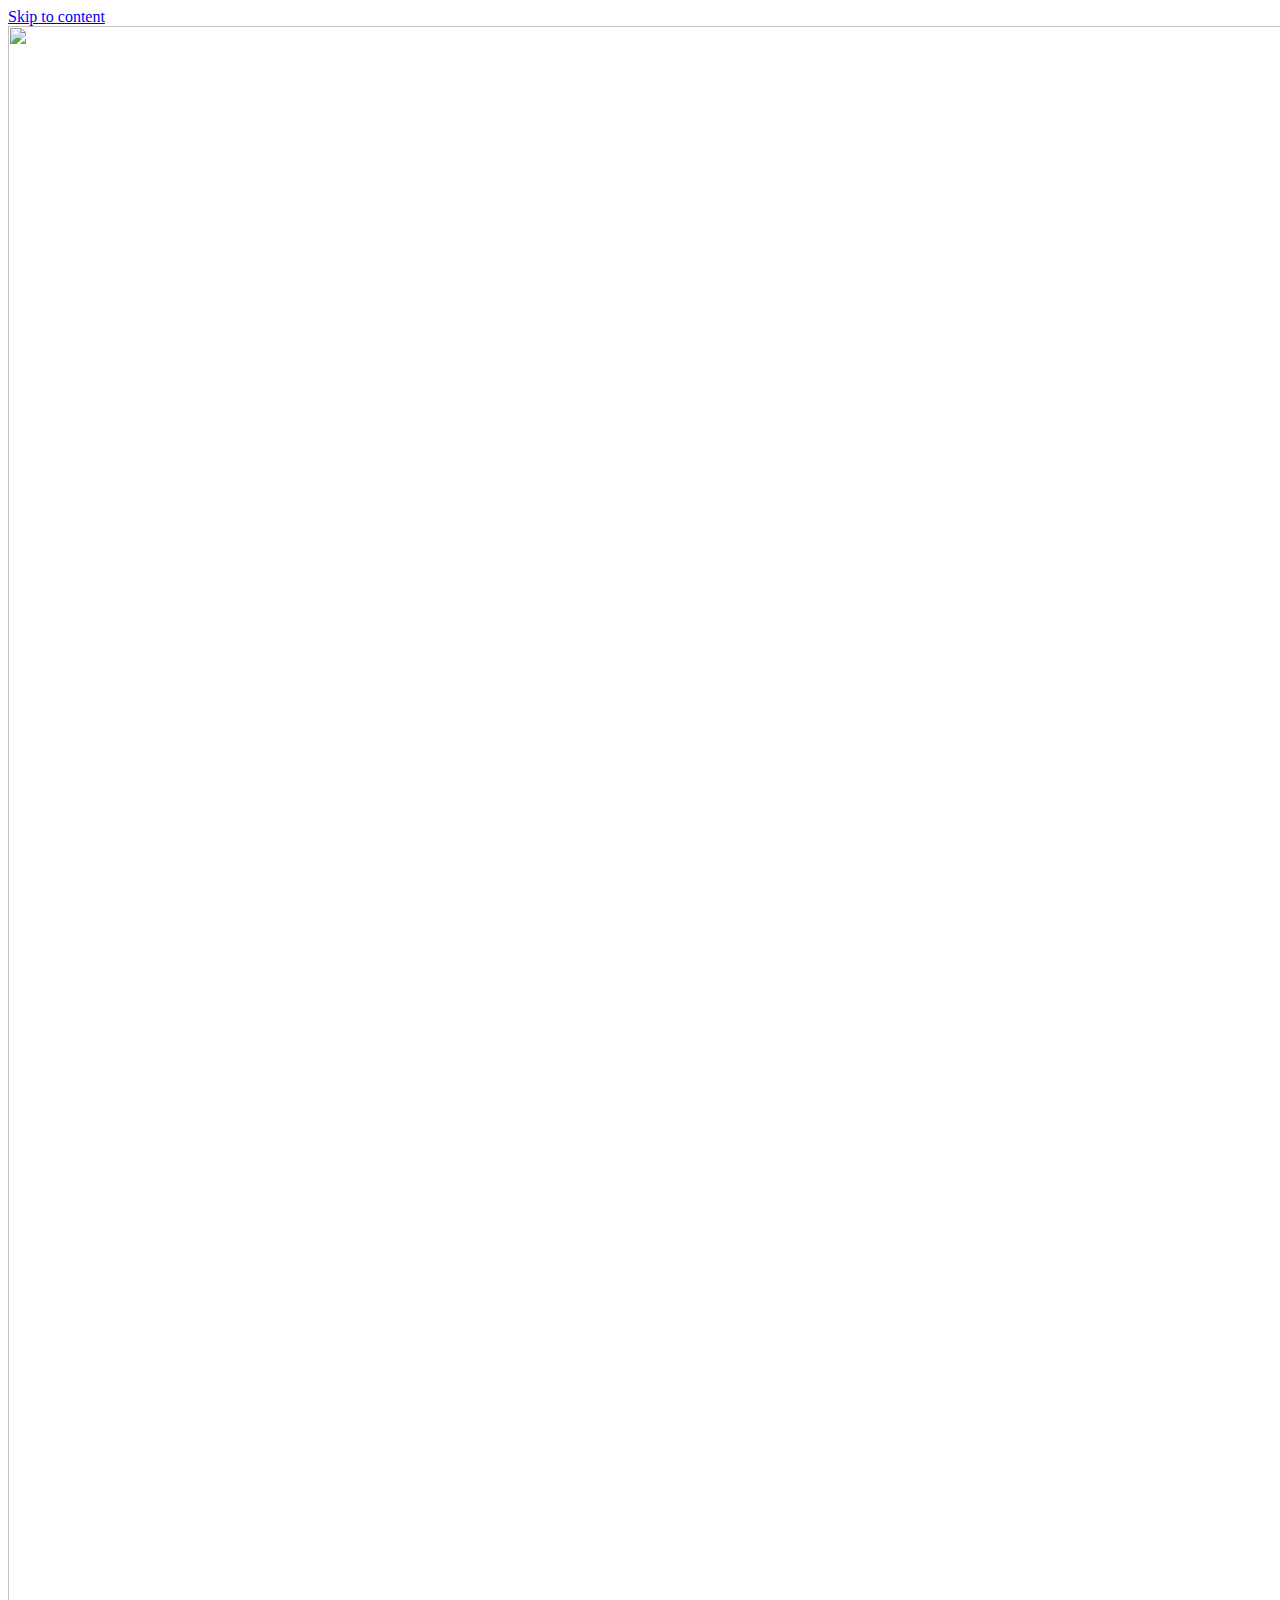
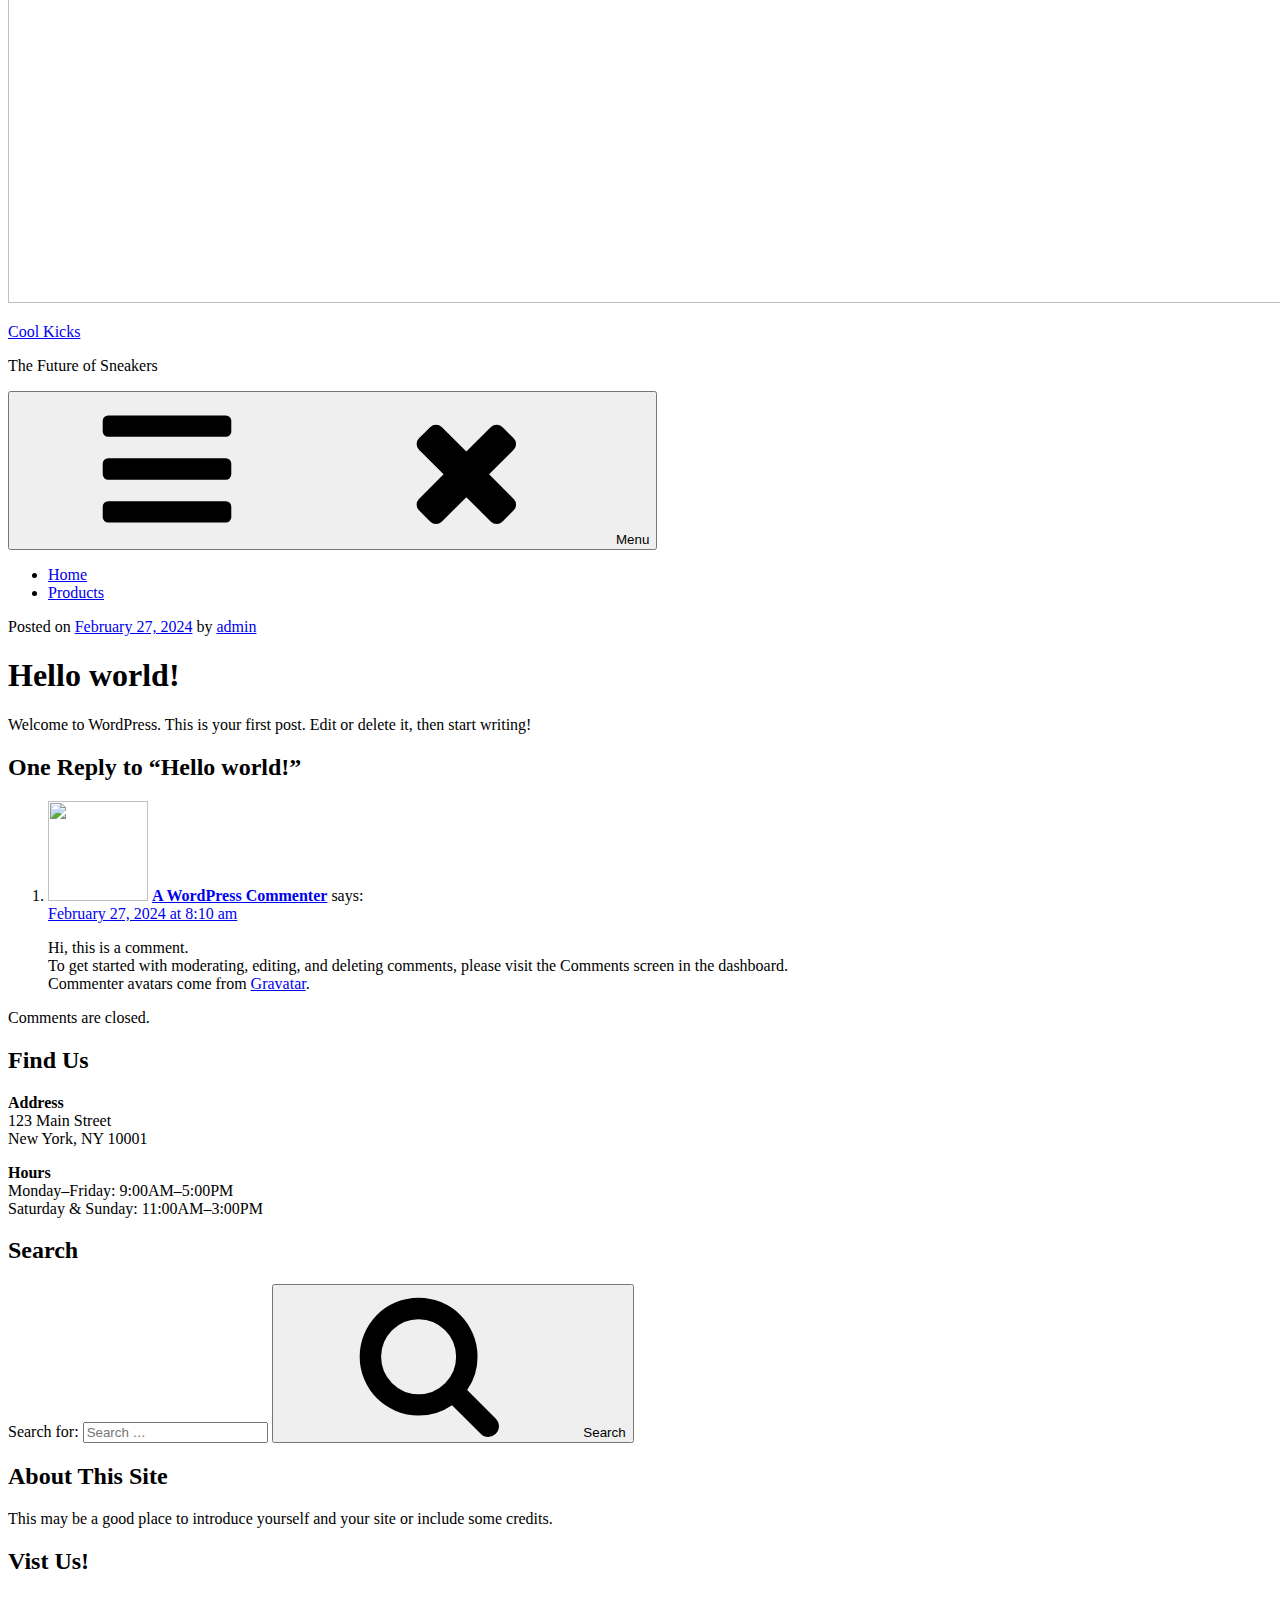
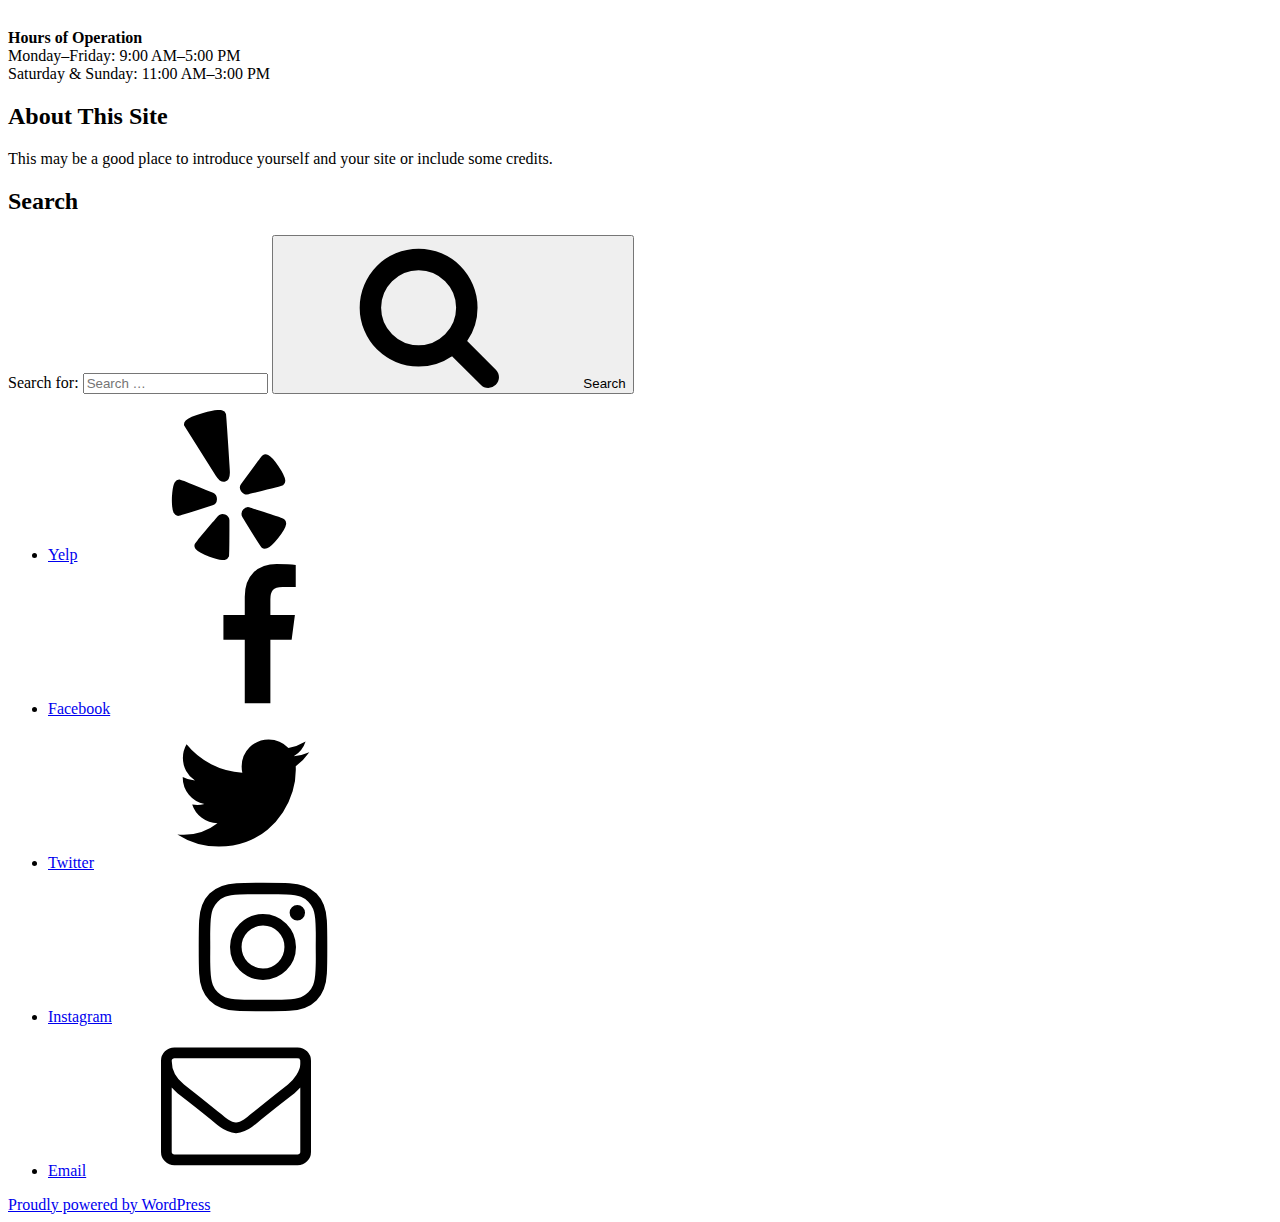
==== commit c6e1d5bf: "deploy: 1ff1cfcb8231acbc4ab17e084082a161998476f0" ====
--- a/hello-world/index.html
+++ b/hello-world/index.html
@@ -4,11 +4,12 @@
 <link rel="profile" href="https://gmpg.org/xfn/11">
 
 <script>(function(html){html.className = html.className.replace(/\bno-js\b/,'js')})(document.documentElement);</script>
-<title>Cool Kicks  – The Future of Sneakers</title>
+<title>Hello world! – Cool Kicks </title>
 <meta name="robots" content="max-image-preview:large">
 <link rel="dns-prefetch" href="//localhost">
-<link rel="alternate" type="application/rss+xml" title="Cool Kicks  » Feed" href="/Lab6/?feed=rss2">
-<link rel="alternate" type="application/rss+xml" title="Cool Kicks  » Comments Feed" href="/Lab6/?feed=comments-rss2">
+<link rel="alternate" type="application/rss+xml" title="Cool Kicks  » Feed" href="/Lab6/feed/">
+<link rel="alternate" type="application/rss+xml" title="Cool Kicks  » Comments Feed" href="/Lab6/comments/feed/">
+<link rel="alternate" type="application/rss+xml" title="Cool Kicks  » Hello world! Comments Feed" href="/Lab6/hello-world/feed/">
 <!-- Global site tag (gtag.js) - Google Analytics -->
 <script async="" src="https://www.googletagmanager.com/gtag/js?id=G-DDD05GSXYK"></script>
 <script>
@@ -73,8 +74,8 @@
 }
 </style>
 <link rel="stylesheet" id="dashicons-css" href="/Lab6/wp-includes/css/dashicons.min.css?ver=6.4.3" media="all">
-<link rel="stylesheet" id="al_product_styles-css" href="/Lab6/wp-content/plugins/ecommerce-product-catalog/css/al_product.min.css?timestamp=1710948557&amp;ver=6.4.3" media="all">
-<link rel="stylesheet" id="ic_blocks-css" href="/Lab6/wp-content/plugins/ecommerce-product-catalog/includes/blocks/ic-blocks.min.css?timestamp=1710948557&amp;ver=6.4.3" media="all">
+<link rel="stylesheet" id="al_product_styles-css" href="/Lab6/wp-content/plugins/ecommerce-product-catalog/css/al_product.min.css?timestamp=1711147601&amp;ver=6.4.3" media="all">
+<link rel="stylesheet" id="ic_blocks-css" href="/Lab6/wp-content/plugins/ecommerce-product-catalog/includes/blocks/ic-blocks.min.css?timestamp=1711147601&amp;ver=6.4.3" media="all">
 <style id="classic-theme-styles-inline-css">
 /*! This file is auto-generated */
 .wp-block-button__link{color:#fff;background-color:#32373c;border-radius:9999px;box-shadow:none;text-decoration:none;padding:calc(.667em + 2px) calc(1.333em + 2px);font-size:1.125em}.wp-block-file__button{background:#32373c;color:#fff;text-decoration:none}
@@ -99,15 +100,16 @@
 </script>
 <script src="/Lab6/wp-content/themes/twentyseventeen/assets/js/global.js?ver=20211130" id="twentyseventeen-global-js" defer="" data-wp-strategy="defer"></script>
 <script src="/Lab6/wp-content/themes/twentyseventeen/assets/js/navigation.js?ver=20210122" id="twentyseventeen-navigation-js" defer="" data-wp-strategy="defer"></script>
-<link rel="https://api.w.org/" href="/Lab6/index.php?rest_route=/"><link rel="alternate" type="application/json" href="/Lab6/index.php?rest_route=/wp/v2/pages/10"><link rel="EditURI" type="application/rsd+xml" title="RSD" href="/Lab6/xmlrpc.php?rsd">
+<link rel="https://api.w.org/" href="/Lab6/wp-json/"><link rel="alternate" type="application/json" href="/Lab6/wp-json/wp/v2/posts/1"><link rel="EditURI" type="application/rsd+xml" title="RSD" href="/Lab6/xmlrpc.php?rsd">
 <meta name="generator" content="WordPress 6.4.3">
-<link rel="canonical" href="/Lab6/">
-<link rel="shortlink" href="/Lab6/">
-<link rel="alternate" type="application/json+oembed" href="/Lab6/index.php?rest_route=%2Foembed%2F1.0%2Fembed&amp;url=http%3A%2F%2Flocalhost%3A8000%2F">
-<link rel="alternate" type="text/xml+oembed" href="/Lab6/index.php?rest_route=%2Foembed%2F1.0%2Fembed&amp;url=http%3A%2F%2Flocalhost%3A8000%2F&amp;format=xml">
+<link rel="canonical" href="/Lab6/hello-world/">
+<link rel="shortlink" href="/Lab6/?p=1">
+<link rel="alternate" type="application/json+oembed" href="/Lab6/wp-json/oembed/1.0/embed?url=http%3A%2F%2Flocalhost%3A8000%2Fhello-world%2F">
+<link rel="alternate" type="text/xml+oembed" href="/Lab6/wp-json/oembed/1.0/embed?url=http%3A%2F%2Flocalhost%3A8000%2Fhello-world%2F&amp;format=xml">
+<link rel="pingback" href="/Lab6/xmlrpc.php">
 </head>
 
-<body class="home page-template-default page page-id-10 page-parent wp-embed-responsive twentyseventeen-front-page has-header-image page-two-column colors-light">
+<body class="post-template-default single single-post postid-1 single-format-standard wp-embed-responsive has-header-image has-sidebar colors-light">
 <div id="page" class="site">
 	<a class="skip-link screen-reader-text" href="#content">
 		Skip to content	</a>
@@ -124,7 +126,7 @@
 
 		
 		<div class="site-branding-text">
-							<h1 class="site-title"><a href="/Lab6/" rel="home">Cool Kicks </a></h1>
+							<p class="site-title"><a href="/Lab6/" rel="home">Cool Kicks </a></p>
 			
 							<p class="site-description">The Future of Sneakers</p>
 					</div><!-- .site-branding-text -->
@@ -142,10 +144,8 @@
 		<svg class="icon icon-bars" aria-hidden="true" role="img"> <use xlink:href="#icon-bars"></use> </svg><svg class="icon icon-close" aria-hidden="true" role="img"> <use xlink:href="#icon-close"></use> </svg>Menu	</button>
 
 	<div class="menu-top-menu-container"><ul id="top-menu" class="menu"><li id="menu-item-21" class="menu-item menu-item-type-custom menu-item-object-custom menu-item-21"><a href="/Lab6/">Home</a></li>
-<li id="menu-item-78" class="menu-item menu-item-type-post_type menu-item-object-page menu-item-78"><a href="/Lab6/?page_id=35">Products</a></li>
+<li id="menu-item-78" class="menu-item menu-item-type-post_type menu-item-object-page menu-item-78"><a href="/Lab6/home/products/">Products</a></li>
 </ul></div>
-			<a href="#content" class="menu-scroll-down"><svg class="icon icon-arrow-right" aria-hidden="true" role="img"> <use xlink:href="#icon-arrow-right"></use> </svg><span class="screen-reader-text">
-			Scroll down to content		</span></a>
 	</nav><!-- #site-navigation -->
 				</div><!-- .wrap -->
 			</div><!-- .navigation-top -->
@@ -156,141 +156,82 @@
 	<div class="site-content-contain">
 		<div id="content" class="site-content">
 
-<div id="primary" class="content-area">
-	<main id="main" class="site-main">
-
-		<article id="post-10" class="twentyseventeen-panel  post-10 page type-page status-publish hentry">
+<div class="wrap">
+	<div id="primary" class="content-area">
+		<main id="main" class="site-main">
+
+			
+<article id="post-1" class="post-1 post type-post status-publish format-standard hentry category-uncategorized">
+		<header class="entry-header">
+		<div class="entry-meta"><span class="posted-on"><span class="screen-reader-text">Posted on</span> <a href="/Lab6/hello-world/" rel="bookmark"><time class="entry-date published updated" datetime="2024-02-27T08:10:50+00:00">February 27, 2024</time></a></span><span class="byline"> by <span class="author vcard"><a class="url fn n" href="/Lab6/author/admin/">admin</a></span></span></div><!-- .entry-meta --><h1 class="entry-title">Hello world!</h1>	</header><!-- .entry-header -->
 
 	
-	<div class="panel-content">
-		<div class="wrap">
-			<header class="entry-header">
-				<h2 class="entry-title">Home</h2>
-				
-			</header><!-- .entry-header -->
-
-			<div class="entry-content">
-				
-<h1 class="wp-block-heading"><strong>Welcome to Cool Kicks,</strong> </h1>
-
-
-
-<p>Your ultimate destination for the freshest kicks from Nike and Adidas! Step into a world where style meets comfort, where every step you take is a statement of your unique personality.</p>
-
-
-
-<p>At Cool Kicks, we’re more than just a shoe store; we’re a community of sneaker enthusiasts dedicated to bringing you the latest and greatest footwear trends. Whether you’re a hardcore athlete, a streetwear aficionado, or just someone who appreciates quality kicks, you’ll find something to love here.</p>
-
-
-
-<p>Browse through our curated collection of Nike and Adidas shoes, featuring iconic classics, limited editions, and exclusive releases you won’t find anywhere else. From timeless designs to cutting-edge innovations, we’ve got something for everyone.</p>
-
-
-
-<p>But Cool Kicks is about more than just shoes. It’s about self-expression, individuality, and the joy of finding that perfect pair that speaks to you. So go ahead, explore our site, and discover the kicks that will take your style to the next level.</p>
-
-
-
-<h2 class="wp-block-heading"><strong>So Again welcome to Cool Kicks – where every step is a statement.</strong></h2>
-			</div><!-- .entry-content -->
-
-		</div><!-- .wrap -->
-	</div><!-- .panel-content -->
-
-</article><!-- #post-10 -->
-
-		
-<article id="panel1" class="twentyseventeen-panel  post-35 page type-page status-publish hentry">
+	<div class="entry-content">
+		
+<p>Welcome to WordPress. This is your first post. Edit or delete it, then start writing!</p>
+	</div><!-- .entry-content -->
 
 	
-	<div class="panel-content">
-		<div class="wrap">
-			<header class="entry-header">
-				<h2 class="entry-title">Products</h2>
-				
-			</header><!-- .entry-header -->
-
-			<div class="entry-content">
-				            <div id="product_listing" class="post-35 page type-page status-publish hentry al_product responsive">
-			<div class="ic-catalog-container"><h2 class="catalog-header">Main Categories</h2>    <div class="product-subcategories responsive default  per-row-3">
-		
-
-    <div class="al_archive category-7 modern-grid-element green-box ic-design ">
-        <a class="pseudo-a" href="/Lab6/?al_product-cat=adidas"></a>
-        <div class="pseudo"></div>
-        <a href="/Lab6/?al_product-cat=adidas"><img loading="lazy" decoding="async" width="268" height="188" src="/Lab6/wp-content/uploads/2024/03/Adidas.png" class="modern-grid-image" alt="Adidas" srcset="/Lab6/wp-content/uploads/2024/03/Adidas.png 268w, /Lab6/wp-content/uploads/2024/03/Adidas-228x160.png 228w" sizes="100vw">            <h3 class="product-name green-box ic-design">Adidas</h3>
-        </a>
-    </div>
-
-
-
-    <div class="al_archive category-6 modern-grid-element green-box ic-design wider-bg">
-        <a class="pseudo-a" href="/Lab6/?al_product-cat=nike"></a>
-        <div class="pseudo"></div>
-        <a href="/Lab6/?al_product-cat=nike"><img loading="lazy" decoding="async" width="300" height="168" src="/Lab6/wp-content/uploads/2024/03/Nike.png" class="modern-grid-image" alt="Nike" srcset="/Lab6/wp-content/uploads/2024/03/Nike.png 300w, /Lab6/wp-content/uploads/2024/03/Nike-280x157.png 280w" sizes="100vw">            <h3 class="product-name green-box ic-design">Nike</h3>
-        </a>
-    </div>
-
-    </div>
-<div id="product_filters_bar" class="product-sort-bar green-box ic-design "><div id="block-99" class="filter-widget widget_block product-search-widget"><div class="ic-block-product-search-widget wp-block-ic-epc-product-search-widget"><div class="widget product_search search widget_search">    <form role="search" class="green-box ic-design" method="get" id="product_search_form" action="/Lab6/">
-		<input type="hidden" name="post_type" value="al_product">        <div class="ic-search-container">
-			            <input class="product-search-box" type="search" value="" name="s" placeholder="Product Search">
-            <input class="product-search-submit" type="submit" id="searchsubmit" value="">
-        </div>
-    </form>
-	</div></div></div><div id="block-100" class="filter-widget widget_block product-sort-filter"><div class="ic-block-product-sort-filter wp-block-ic-epc-product-sort-filter"></div></div><div id="block-101" class="filter-widget widget_block product-price-filter"></div><div id="block-102" class="filter-widget widget_block product-category-filter"><div class="ic-block-product-category-filter wp-block-ic-epc-product-category-filter"></div></div><div class="clear-both"></div></div><div class="product-list default  per-row-3">
-
-    <div class="al_archive product-95 modern-grid-element green-box ic-design publish priced">
-		        <div class="pseudo"></div>
-        <a href="/Lab6/?product=nike-dunk-low"><img loading="lazy" decoding="async" width="307" height="384" src="/Lab6/wp-content/uploads/2024/03/Nike1.webp" class="modern-grid-image higher" alt="Nike Dunk Low" sizes="(max-width: 767px) 89vw, (max-width: 1000px) 54vw, (max-width: 1071px) 543px, 580px">            <h3 class="product-name green-box ic-design">Nike Dunk Low</h3>
-			<span class="product-price red-price big-price ic-design">$165.00</span>        </a>
-		    </div>
-
-
-
-    <div class="al_archive product-61 modern-grid-element green-box ic-design publish priced">
-		        <div class="pseudo"></div>
-        <a href="/Lab6/?product=gazelle-shoes"><img loading="lazy" decoding="async" width="600" height="384" src="/Lab6/wp-content/uploads/2024/03/videoframe_641-600x384.png" class="modern-grid-image" alt="GAZELLE SHOES" sizes="(max-width: 767px) 89vw, (max-width: 1000px) 54vw, (max-width: 1071px) 543px, 580px">            <h3 class="product-name green-box ic-design">GAZELLE SHOES</h3>
-			<span class="product-price red-price big-price ic-design">$135.00</span>        </a>
-		    </div>
-
-
-
-    <div class="al_archive product-55 modern-grid-element green-box ic-design publish priced">
-		        <div class="pseudo"></div>
-        <a href="/Lab6/?product=nike-go-flyease"><img loading="lazy" decoding="async" width="307" height="384" src="/Lab6/wp-content/uploads/2024/03/N1.webp" class="modern-grid-image higher" alt="Nike Go FlyEase" sizes="(max-width: 767px) 89vw, (max-width: 1000px) 54vw, (max-width: 1071px) 543px, 580px">            <h3 class="product-name green-box ic-design">Nike Go FlyEase</h3>
-			<span class="product-price red-price big-price ic-design">$165.00</span>        </a>
-		    </div>
-
-
-
-    <div class="al_archive product-45 modern-grid-element green-box ic-design publish priced">
-		        <div class="pseudo"></div>
-        <a href="/Lab6/?product=adidas-ozweego-shoes"><img loading="lazy" decoding="async" width="1" height="1" src="/Lab6/wp-content/uploads/2024/03/OZWEEGO_Shoes_Beige_EE6462_01_.jpg" class="modern-grid-image higher rect" alt="Adidas OZWEEGO SHOES" sizes="(max-width: 767px) 89vw, (max-width: 1000px) 54vw, (max-width: 1071px) 543px, 580px">            <h3 class="product-name green-box ic-design">Adidas OZWEEGO SHOES</h3>
-			<span class="product-price red-price big-price ic-design">$94.00</span>        </a>
-		    </div>
-
-
-
-    <div class="al_archive product-36 modern-grid-element green-box ic-design publish priced">
-		        <div class="pseudo"></div>
-        <a href="/Lab6/?product=nike-jordan-low"><img loading="lazy" decoding="async" width="307" height="384" src="/Lab6/wp-content/uploads/2024/03/air-jordan-1-low-shoes-jpg-1.webp" class="modern-grid-image higher" alt="Nike Jordan 1 Low" sizes="(max-width: 767px) 89vw, (max-width: 1000px) 54vw, (max-width: 1071px) 543px, 580px">            <h3 class="product-name green-box ic-design">Nike Jordan 1 Low</h3>
-			<span class="product-price red-price big-price ic-design">$160.00</span>        </a>
-		    </div>
-
-</div>    <span class="clear"></span>
-	</div>            </div>
-			
-			</div><!-- .entry-content -->
-
-			
-		</div><!-- .wrap -->
-	</div><!-- .panel-content -->
-
-</article><!-- #post-10 -->
-
-	</main><!-- #main -->
-</div><!-- #primary -->
+</article><!-- #post-1 -->
+
+<div id="comments" class="comments-area">
+
+			<h2 class="comments-title">
+			One Reply to “Hello world!”		</h2>
+
+		<ol class="comment-list">
+					<li id="comment-1" class="comment even thread-even depth-1">
+			<article id="div-comment-1" class="comment-body">
+				<footer class="comment-meta">
+					<div class="comment-author vcard">
+						<img alt="" src="https://1.gravatar.com/avatar/d7a973c7dab26985da5f961be7b74480?s=100&amp;d=mm&amp;r=g" srcset="https://1.gravatar.com/avatar/d7a973c7dab26985da5f961be7b74480?s=200&amp;d=mm&amp;r=g 2x" class="avatar avatar-100 photo" height="100" width="100" decoding="async">						<b class="fn"><a href="https://wordpress.org/" class="url" rel="ugc external nofollow">A WordPress Commenter</a></b> <span class="says">says:</span>					</div><!-- .comment-author -->
+
+					<div class="comment-metadata">
+						<a href="/Lab6/hello-world/#comment-1"><time datetime="2024-02-27T08:10:50+00:00">February 27, 2024 at 8:10 am</time></a>					</div><!-- .comment-metadata -->
+
+									</footer><!-- .comment-meta -->
+
+				<div class="comment-content">
+					<p>Hi, this is a comment.<br>
+To get started with moderating, editing, and deleting comments, please visit the Comments screen in the dashboard.<br>
+Commenter avatars come from <a href="https://en.gravatar.com/">Gravatar</a>.</p>
+				</div><!-- .comment-content -->
+
+							</article><!-- .comment-body -->
+		</li><!-- #comment-## -->
+		</ol>
+
+		
+		<p class="no-comments">Comments are closed.</p>
+		
+</div><!-- #comments -->
+
+		</main><!-- #main -->
+	</div><!-- #primary -->
+	
+<aside id="secondary" class="widget-area" aria-label="Blog Sidebar">
+	<section id="text-2" class="widget widget_text"><h2 class="widget-title">Find Us</h2>			<div class="textwidget"><p><strong>Address</strong><br>
+123 Main Street<br>
+New York, NY 10001</p>
+<p><strong>Hours</strong><br>
+Monday–Friday: 9:00AM–5:00PM<br>
+Saturday &amp; Sunday: 11:00AM–3:00PM</p>
+</div>
+		</section><section id="search-2" class="widget widget_search"><h2 class="widget-title">Search</h2>
+
+<form role="search" method="get" class="search-form" action="/Lab6/">
+	<label for="search-form-1">
+		<span class="screen-reader-text">
+			Search for:		</span>
+	</label>
+	<input type="search" id="search-form-1" class="search-field" placeholder="Search …" value="" name="s">
+	<button type="submit" class="search-submit"><svg class="icon icon-search" aria-hidden="true" role="img"> <use xlink:href="#icon-search"></use> </svg><span class="screen-reader-text">
+		Search	</span></button>
+</form>
+</section><section id="text-3" class="widget widget_text"><h2 class="widget-title">About This Site</h2>			<div class="textwidget"><p>This may be a good place to introduce yourself and your site or include some credits.</p>
+</div>
+		</section></aside><!-- #secondary -->
+</div><!-- .wrap -->
 
 
 		</div><!-- #content -->
@@ -313,11 +254,11 @@
 		</section><section id="search-3" class="widget widget_search"><h2 class="widget-title">Search</h2>
 
 <form role="search" method="get" class="search-form" action="/Lab6/">
-	<label for="search-form-1">
+	<label for="search-form-2">
 		<span class="screen-reader-text">
 			Search for:		</span>
 	</label>
-	<input type="search" id="search-form-1" class="search-field" placeholder="Search …" value="" name="s">
+	<input type="search" id="search-form-2" class="search-field" placeholder="Search …" value="" name="s">
 	<button type="submit" class="search-submit"><svg class="icon icon-search" aria-hidden="true" role="img"> <use xlink:href="#icon-search"></use> </svg><span class="screen-reader-text">
 		Search	</span></button>
 </form>
@@ -340,14 +281,6 @@
 	</div><!-- .site-content-contain -->
 </div><!-- #page -->
 <script src="/Lab6/wp-content/themes/twentyseventeen/assets/js/jquery.scrollTo.js?ver=2.1.3" id="jquery-scrollto-js" defer="" data-wp-strategy="defer"></script>
-<script id="al_product_scripts-js-extra">
-var product_object = {"ajaxurl":"/Lab6/wp-admin\/admin-ajax.php","post_id":"10","lightbox_settings":{"transition":"elastic","initialWidth":200,"maxWidth":"90%","maxHeight":"90%","rel":"gal"},"filter_button_label":"Filter","design_schemes":"green-box ic-design","loading":"/Lab6/wp-includes\/js\/thickbox\/loadingAnimation.gif"};
-</script>
-<script src="/Lab6/wp-content/plugins/ecommerce-product-catalog/js/product.min.js?timestamp=1710948557&amp;ver=6.4.3" id="al_product_scripts-js"></script>
-<script id="ic_product_ajax-js-extra">
-var ic_ajax = {"query_vars":"{\"page_id\":35,\"paged\":1,\"post_type\":\"al_product\"}","request_url":"/Lab6/hello-world\/","filters_reset_url":"","is_search":"","nonce":"b828130794"};
-</script>
-<script src="/Lab6/wp-content/plugins/ecommerce-product-catalog/js/product-ajax.min.js?timestamp=1710948557&amp;ver=6.4.3" id="ic_product_ajax-js"></script>
     <style>
         body.ic-disabled-body:before {
             background-image: url("/wp-includes/js/thickbox/loadingAnimation.gif");
